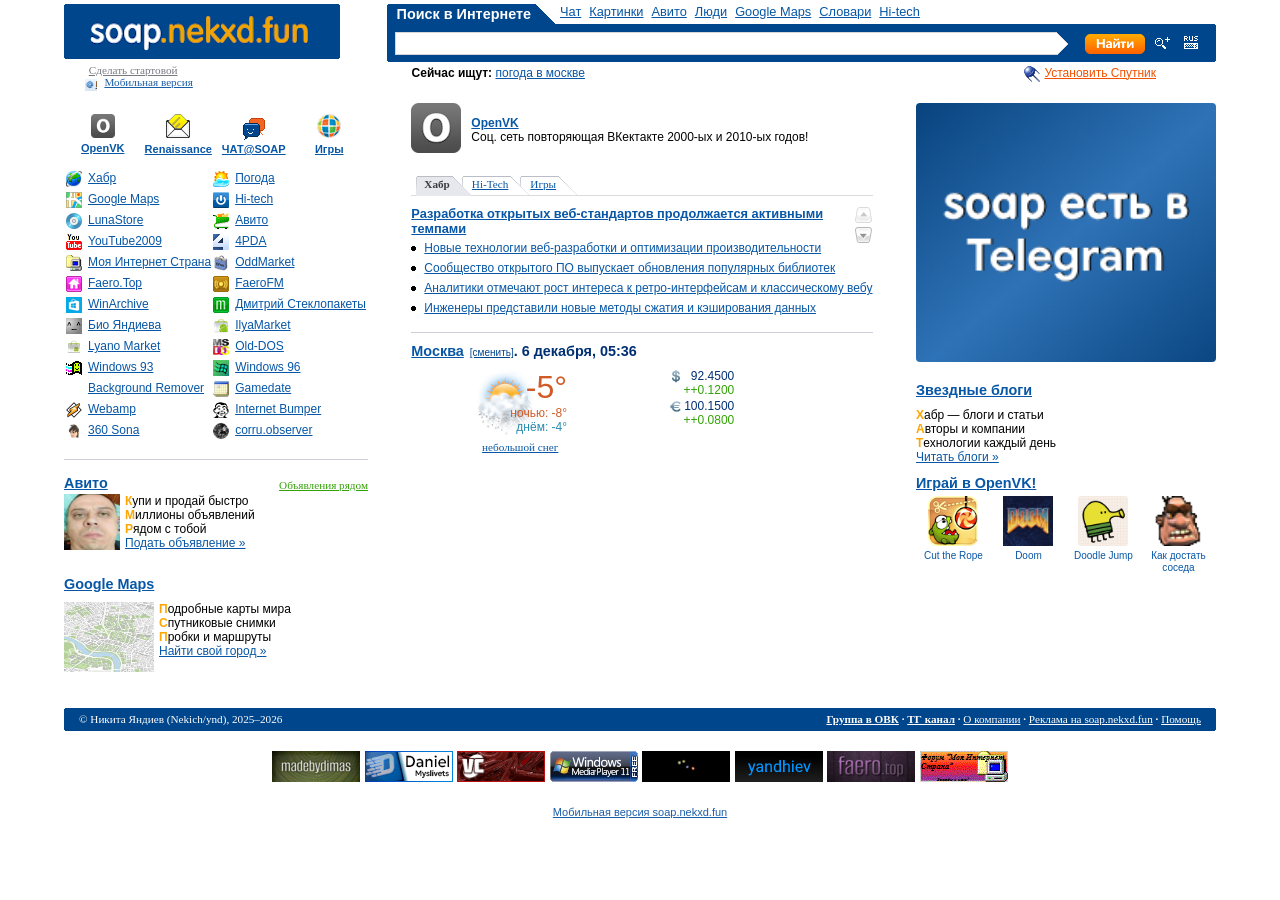
==== index.html @ 25365cc9 "Fix search on old devices (Android 4.3, IE 6-8), add fast legacy routing and /api/search" ====
<!DOCTYPE html>
<html xmlns="http://www.w3.org/1999/xhtml" xml:lang="ru" lang="ru">
<head>
<title>@ SOAP.NEKXD.FUN: почта, поиск, новости. Почта @ SOAP.NEKXD.FUN - бесплатная почта #1</title>
<meta http-equiv="content-type" content="text/html; charset=utf-8" />
<meta name="viewport" content="width=device-width, initial-scale=1.0" />
<script type="text/javascript">
(function(){
  try {
    if (window.location.search.indexOf('full=1') !== -1) {
      sessionStorage.setItem('prefer_full', '1');
      return;
    }
    if (sessionStorage.getItem('prefer_full') === '1') return;
  } catch(e){}
  var isMobile = /Android|webOS|iPhone|iPad|iPod|BlackBerry|IEMobile|Opera Mini/i.test(navigator.userAgent) || window.innerWidth <= 768;
  if (isMobile) {
    location.replace('m.html' + window.location.search);
  }
})();
</script>
<link rel="shortcut icon" href="assets/img/ii/r/favicon.ico" type="image/x-icon" />
<link href="assets/css/mail-splash3.css" rel="stylesheet" type="text/css" />
<link href="assets/css/search_top.css" rel="stylesheet" type="text/css" />
<link href="assets/css/blocks.css" rel="stylesheet" type="text/css" />
<link href="assets/css/go_search.css" rel="stylesheet" type="text/css" />
<style>
/* small local fixes */
.left_block .top_menu2 {
  display: flex !important;
  flex-direction: row !important;
  flex-wrap: nowrap !important;
  justify-content: space-between !important;
  align-items: flex-start !important;
  width: 100% !important;
  box-sizing: border-box !important;
  margin: 10px 0 0 0 !important;
  padding: 0 !important;
}
.left_block .top_menu2 li {
  width: 25% !important;
  flex: 0 0 25% !important;
  max-width: 25% !important;
  float: left !important;
  margin-right: 0 !important;
  margin-bottom: 10px !important;
  text-align: center !important;
  box-sizing: border-box !important;
}
.left_block .top_menu2 li.last {
  width: 25% !important;
  flex: 0 0 25% !important;
  max-width: 25% !important;
  margin-right: 0 !important;
}
.left_block .top_menu2 a {
  display: block !important;
  font-size: 11px !important;
  white-space: nowrap !important;
}
.left_block .projects_menu2 .l_myworld a {background: url(assets/img/openvk_icon_24.png) 0 0 no-repeat; background-size: 16px 16px;}
/* Мой мир -> OpenVK favicon */
.left_block .top_menu2 .l_big_my a {background: url(assets/img/openvk_icon.png) 50% 0 no-repeat; background-size: 24px 24px; padding-top: 28px;}
.left_block .projects_menu2 .l_myintcountry a {background: url(assets/img/custom/myintcountry_16.png) 0 0 no-repeat; background-size: 16px 16px;}
.left_block .projects_menu2 .l_faero a {background: url(assets/img/custom/faero_16.png) 0 0 no-repeat; background-size: 16px 16px;}
.left_block .projects_menu2 .l_faerofm a {background: url(assets/img/custom/faerofm_16.png) 0 0 no-repeat; background-size: 16px 16px;}
.left_block .projects_menu2 .l_oddmarket a {background: url(assets/img/custom/oddmarket_16.png) 0 0 no-repeat; background-size: 16px 16px;}
.left_block .projects_menu2 .l_winarchive a {background: url(assets/img/custom/winarchive_16.png) 0 0 no-repeat; background-size: 16px 16px;}
.left_block .projects_menu2 .l_dimas a {background: url(assets/img/custom/dimas_16.png) 0 0 no-repeat; background-size: 16px 16px;}
.left_block .projects_menu2 .l_nekxd a {background: url(assets/img/custom/nekxd_16.png) 0 0 no-repeat; background-size: 16px 16px;}
.left_block .projects_menu2 .l_ilyamarket a {background: url(assets/img/custom/ilyamarket_16.png) 0 0 no-repeat; background-size: 16px 16px;}
.left_block .projects_menu2 .l_lyano a {background: url(assets/img/custom/lyano_16.png) 0 0 no-repeat; background-size: 16px 16px;}
.left_block .projects_menu2 .l_olddos a {background: url(assets/img/custom/olddos_16.png) 0 0 no-repeat; background-size: 16px 16px;}
.left_block .projects_menu2 .l_yt2009 a {background: url(assets/img/custom/yt2009_16.png) 0 0 no-repeat; background-size: 16px 16px;}
.left_block .projects_menu2 .l_4pda a {background: url(assets/img/custom/4pda_16.png) 0 0 no-repeat; background-size: 16px 16px;}
.left_block .projects_menu2 .l_win93 a {background: url(assets/img/custom/win93_16.ico) 0 0 no-repeat; background-size: 16px 16px;}
.left_block .projects_menu2 .l_win96 a {background: url(assets/img/custom/win96_16.png) 0 0 no-repeat; background-size: 16px 16px;}
.left_block .projects_menu2 .l_bgremove a {background: url(assets/img/custom/bgremove_16.png) 0 0 no-repeat; background-size: 16px 16px;}
.left_block .projects_menu2 .l_gamedate a {background: url(assets/img/custom/gamedate_16.ico) 0 0 no-repeat; background-size: 16px 16px;}
.left_block .projects_menu2 .l_webamp a {background: url(assets/img/custom/webamp_16.ico) 0 0 no-repeat; background-size: 16px 16px;}
.left_block .projects_menu2 .l_bumper a {background: url(assets/img/custom/bumper_16.png) 0 0 no-repeat; background-size: 16px 16px;}
.left_block .projects_menu2 .l_sona360 a {background: url(assets/img/custom/sona360_16.png) 0 0 no-repeat; background-size: 16px 16px;}
.left_block .projects_menu2 .l_corru a {background: url(assets/img/custom/corru_16.gif) 0 0 no-repeat; background-size: 16px 16px;}
.info_today2 td.weather_review {width: 48%;}
.info_today2 td.quotations_and_stoppers {width: 48%;}

/* Mobile responsive styles (< 800px) */
@media (max-width: 800px) {
  html, body {
    width: 100% !important;
    min-width: 0 !important;
    max-width: 100% !important;
    overflow-x: hidden;
  }
  .main_table,
  .main_table tbody,
  .main_table tr {
    display: block !important;
    width: 100% !important;
  }
  .main_table td {
    display: block !important;
    width: 100% !important;
    box-sizing: border-box !important;
  }
  .logo {
    text-align: center !important;
    width: 100% !important;
    padding: 10px 0 !important;
  }
  .left_divider {
    display: none !important;
  }
  .search_block {
    width: 100% !important;
    padding: 5px 10px !important;
  }
  .bookmarksBrand,
  .bookmarksCell {
    width: 100% !important;
    display: block !important;
  }
  .bookmarksList {
    width: 100% !important;
    overflow-x: auto !important;
    white-space: nowrap !important;
    -webkit-overflow-scrolling: touch !important;
    display: flex !important;
    scrollbar-width: none;
    margin: 0 !important;
    padding: 0 !important;
  }
  .bookmarksList::-webkit-scrollbar {
    display: none;
  }
  .bookmarksList li {
    flex-shrink: 0 !important;
    float: none !important;
    display: inline-block !important;
  }
  .left_block, .center_block, .right_block {
    width: 100% !important;
    max-width: 100% !important;
    padding: 8px 10px !important;
    float: none !important;
  }
  .top_menu2 {
    width: 100% !important;
    display: flex !important;
    justify-content: space-around !important;
  }
  .top_menu2 li {
    float: none !important;
    flex: 1 !important;
    text-align: center !important;
  }
  .projects_menu2 {
    width: 100% !important;
  }
  .photo_and_video {
    width: 100% !important;
    overflow-x: auto !important;
  }
  .main_footer {
    width: 100% !important;
    display: block !important;
  }
  .main_footer tr, .main_footer td {
    display: block !important;
    width: 100% !important;
    text-align: center !important;
  }
  #mainBanner img {
    margin: 0 auto !important;
    max-width: 100% !important;
    height: auto !important;
  }
}
</style>
</head>
<body>

<!-- ===================== TOP: LOGO + SEARCH ===================== -->
<table class="main_table">
	<tr>
		<td class="logo">
		  <div class="d1"><div class="d2"><div class="d3"><div class="d4" style="text-align: center;"><a href="index.html" style="float: none; width: auto;"><img src="assets/img/ii/r/23logo236px.gif" width="236" height="55" alt="@ SOAP.NEKXD.FUN" title="@ SOAP.NEKXD.FUN" style="margin: 0;" /></a></div></div></div></div>
<a href="#" onclick="return false;">Сделать&nbsp;стартовой</a> <a href="m.html" class="ico" style="color: #1b5ea8; margin-left: 6px;" onclick="try{sessionStorage.removeItem('prefer_full');}catch(e){}"><img src="assets/img/icons/mail_top.png" width="12" height="12" alt="" style="vertical-align:middle; margin-right:2px;" />Мобильная&nbsp;версия</a>
      <div class="mw">&nbsp;</div>
		</td>
		<td class="left_divider" style="width:4%;"><div class="mw">&nbsp;</div></td>
		<td class="search_block">
		  <div id="menuWrap">
	<table cellpadding="0" cellspacing="0" border="0" class="mainCont">
		<tr>
			<td valign="top">
				<div id="menuSelf">
					<table class="bookmarksBrand">
						<tr>
							<td class="bookmarksCell">
								<ul class="bookmarksList">
									<li class="current"><div class="tlc"><div><div class="ahold"><a href="search.html?q=">Поиск в Интернете</a></div></div></div></li>
									<li class="common"><div class="tlc"><div><div class="ahold"><a href="chat.html">Чат</a></div></div></div></li>
									<li class="common"><div class="tlc"><div><div class="ahold"><a href="search.html?tab=images&amp;q=">Картинки</a></div></div></div></li>
									<li class="common"><div class="tlc"><div><div class="ahold"><a href="https://www.avito.ru/rossiya?s_query=">Авито</a></div></div></div></li>
									<li class="common"><div class="tlc"><div><div class="ahold"><a href="https://openvk.org/search">Люди</a></div></div></div></li>
									<li class="common"><div class="tlc"><div><div class="ahold"><a href="https://www.google.com/maps/search/">Google Maps</a></div></div></div></li>
									<li class="common"><div class="tlc"><div><div class="ahold"><a href="search.html?tab=dict&amp;q=">Словари</a></div></div></div></li>
									<li class="common"><div class="tlc"><div><div class="ahold"><a href="https://habr.com/ru/search/?q=">Hi-tech</a></div></div></div></li>
								</ul>
							</td>
							<td class="brandCell">
								<div id="GOBrand"><div class="c1"><div class="c2"></div></div></div>
							</td>
						</tr>
					</table>

					<form action="search.html" name="MSearch" method="get" onsubmit="return checkMainSearch(this);">
						<div class="brand_back">
							<div class="c2"><div class="c3"><div class="c4">
								<div class="inputpad">
									<table width="100%" border="0">
										<tr>
											<td rowspan="2" valign="middle" class="inhold"><input type="text" name="q" value="" class="q" id="q" autocomplete="off" tabindex="1" /></td>
											<td class="ct" id="ct"><img src="assets/img/im/0.gif" border="0" height="10" /></td>
											<td rowspan="2" width="1%" class="btnplace" valign="middle"><input type="submit" class="btn" value="" tabindex="2" /></td>
											<td rowspan="2" nowrap="nowrap" width="1%">
												<span style="padding-right:10px"><a href="search.html"><img src="assets/img/ii/r/go/ico_lens.gif" border="0" width="15" height="12" alt="Расширенный поиск" title="Расширенный поиск" /></a></span>
												<span id="visualKeyboard" style="padding-right:10px"><a href="#" onclick="return false;"><img src="assets/img/ii/r/go/ico_keyb.gif" border="0" width="14" height="13" alt="Русская клавиатура" title="Русская клавиатура" /></a></span>
											</td>
										</tr>
										<tr>
											<td class="cb"><img src="assets/img/im/0.gif" border="0" height="10" /></td>
										</tr>
									</table>
								</div>
							</div></div></div>
						</div>
					</form>
					<table class="tnorm" width="100%" style="margin-top:4px">
						<tr>
							<td style="padding-left:25px"><span id="ttt"><b>Сейчас ищут:</b></span> <a href="search.html?q=%D0%BF%D0%BE%D0%B3%D0%BE%D0%B4%D0%B0">погода в москве</a></td>
							<td align="right" style="padding-right:60px; text-align:right" class="spu"><a href="https://www.mozilla.org/ru/firefox/new/">Установить Спутник</a></td>
						</tr>
					</table>
					<div class="mw">&nbsp;</div>
				</div>
			</td>
		</tr>
	</table>
</div>
		</td>
	</tr>
</table>

<!-- ===================== MAIN 3-COLUMN ===================== -->
      <table class="main_table">
      	<tr>
      		<td class="left_block pb_0i">
            <ul class="top_menu2" style="border:1px solid #fff">
<li class="l_big_my"><a href="https://openvk.org/" tabindex="3">OpenVK</a></li>
<li class="l_big_agent"><a href="https://mrim.su/" tabindex="4">Renaissance</a></li>
<li class="l_big_chat"><a href="chat.html" tabindex="5">ЧАТ@SOAP</a></li>
<li class="l_big_games last"><a href="https://openvk.org/apps" tabindex="6">Игры</a></li>
</ul>
<div class="clear"> </div>
<table class="projects_menu2" style="margin-bottom: 15px;">
<tr>
<th> </th>
<td class="l_news"><a href="https://habr.com/ru/news/" tabindex="7">Хабр</a></td>
<th class="center"> </th>
<td class="l_weather"><a href="#weather" tabindex="8">Погода</a></td>
<th> </th>
</tr>
<tr>
<th> </th>
<td class="l_maps"><a href="https://www.google.com/maps" tabindex="9">Google Maps</a></td>
<th class="center"> </th>
<td class="l_mobile"><a href="https://habr.com/ru/hubs/electronics/" title="Hi-tech" tabindex="10">Hi-tech</a></td>
<th> </th>
</tr>
<tr>
<th> </th>
<td class="l_soft"><a href="https://lunastore.app/" tabindex="10">LunaStore</a></td>
<th class="center"> </th>
<td class="l_torg"><a href="https://www.avito.ru/" tabindex="11">Авито</a></td>
<th> </th>
</tr>
<tr>
<th> </th>
<td class="l_yt2009"><a href="https://yt-2009-setup--aqis1645654.replit.app/" target="_blank" tabindex="12">YouTube2009</a></td>
<th class="center"> </th>
<td class="l_4pda"><a href="https://4pda.to/" target="_blank" tabindex="13">4PDA</a></td>
<th> </th>
</tr>
<tr>
<th> </th>
<td class="l_myintcountry"><a href="http://myintcountry.ru/" target="_blank" title="Моя Интернет Страна" tabindex="14">Моя Интернет Страна</a></td>
<th class="center"> </th>
<td class="l_oddmarket"><a href="http://oddmarket.ct.ws/" target="_blank" tabindex="15">OddMarket</a></td>
<th> </th>
</tr>
<tr>
<th> </th>
<td class="l_faero"><a href="http://faero.top/" target="_blank" tabindex="16">Faero.Top</a></td>
<th class="center"> </th>
<td class="l_faerofm"><a href="http://fm.faero.top/" target="_blank" tabindex="17">FaeroFM</a></td>
<th> </th>
</tr>
<tr>
<th> </th>
<td class="l_winarchive"><a href="https://winarchive.org/" target="_blank" tabindex="18">WinArchive</a></td>
<th class="center"> </th>
<td class="l_dimas"><a href="http://madebydimas.top" target="_blank" title="Дмитрий Стеклопакеты" tabindex="19">Дмитрий Стеклопакеты</a></td>
<th> </th>
</tr>
<tr>
<th> </th>
<td class="l_nekxd"><a href="http://nekxd.ru/" target="_blank" tabindex="20">Био Яндиева</a></td>
<th class="center"> </th>
<td class="l_ilyamarket"><a href="https://ilyamarket.site" target="_blank" tabindex="21">IlyaMarket</a></td>
<th> </th>
</tr>
<tr>
<th> </th>
<td class="l_lyano"><a href="https://market.lyano.ovh" target="_blank" tabindex="22">Lyano Market</a></td>
<th class="center"> </th>
<td class="l_olddos"><a href="http://old-dos.ru/" target="_blank" tabindex="23">Old-DOS</a></td>
<th> </th>
</tr>
<tr>
<th> </th>
<td class="l_win93"><a href="https://windows93.net/" target="_blank" tabindex="24">Windows 93</a></td>
<th class="center"> </th>
<td class="l_win96"><a href="https://windows96.net/" target="_blank" tabindex="25">Windows 96</a></td>
<th> </th>
</tr>
<tr>
<th> </th>
<td class="l_bgremove"><a href="https://tools.dverso.io/bgremove/" target="_blank" tabindex="26">Background Remover</a></td>
<th class="center"> </th>
<td class="l_gamedate"><a href="https://www.gamedate.org/" target="_blank" tabindex="27">Gamedate</a></td>
<th> </th>
</tr>
<tr>
<th> </th>
<td class="l_webamp"><a href="https://webamp.org/" target="_blank" tabindex="28">Webamp</a></td>
<th class="center"> </th>
<td class="l_bumper"><a href="https://www.internetbumperstickers.com/" target="_blank" tabindex="29">Internet Bumper</a></td>
<th> </th>
</tr>
<tr>
<th> </th>
<td class="l_sona360"><a href="https://360sona.com/" target="_blank" tabindex="30">360 Sona</a></td>
<th class="center"> </th>
<td class="l_corru"><a href="https://corru.observer/" target="_blank" tabindex="31">corru.observer</a></td>
<th> </th>
</tr>
</table>
<div class="line mb5" style="margin-bottom: 15px;"> </div>

<!-- Авито -->
<table cellspacing="0" width="100%">
	<td>
		<h2 style="margin-bottom: 3px"><a href="https://www.avito.ru/" target="_new">Авито</a></h2>
	</td>
	<td style="vertical-align: bottom !important">
		<div class="t70 tahoma" style="padding: 0px; margin-bottom: 3px; text-align: right">
			<a href="https://www.avito.ru/" target="_new" style="color: #33A206">Объявления рядом</a>
		</div>
	</td>
</table>
<div class="info_block">
<a href="https://www.avito.ru/" target="_new"><img alt="Авито" src="assets/img/custom/torg_scr.jpg" height="56" width="56" border="0" style="float: left; margin-right: 5px" /></a>
<font color="#FFA500"><b>К</b></font>упи и продай быстро<br>
<font color="#FFA500"><b>М</b></font>иллионы объявлений<br>
<font color="#FFA500"><b>Р</b></font>ядом с тобой<br>
<a href="https://www.avito.ru/" target="_new" class="аdditional">Подать объявление&nbsp;&raquo;</a>
<div class="clear">&nbsp;</div>
</div>

<div class="clear" style="height: 10px;"></div>
<!-- Google Maps -->
            <h2 class="mb5"><a href="https://www.google.com/maps" target="_blank">Google Maps</a></h2>
<div class="info_block">
<a href="https://www.google.com/maps" target="_blank"><img alt="Google Maps" src="assets/img/custom/map_karty.jpg" height="70" width="90" border="0" style="float: left; margin-right: 5px" /></a>
<font color="#FFA500"><b>П</b></font>одробные карты мира<br>
<font color="#FFA500"><b>С</b></font>путниковые снимки<br>
<font color="#FFA500"><b>П</b></font>робки и маршруты<br>
<a href="https://www.google.com/maps" target="_blank" class="аdditional">Найти свой город&nbsp;&raquo;</a>
<div class="clear">&nbsp;</div>
</div>
</div>
<br clear="all" />
            <div class="mw">&nbsp;</div>
      		</td>
      		<td class="left_divider2 pb_0i"><div class="mw">&nbsp;</div></td>
      		<td class="center_block pb_0i">
            <!-- 1-й слот -->
                <table class="text_adv">
<tr>
<td class="pic"><a href="https://openvk.org/" target="_blank"><img src="assets/img/rs/b10231274.jpg" width="50" height="50" border="0" alt="" title="" /></a></td>
<td><a href="https://openvk.org/" target="_blank" class="title">OpenVK</a><br />Соц. сеть повторяющая ВКектакте 2000-ых и 2010-ых годов!
</td>
</tr>
</table>
            <!-- /1-й слот -->

<!-- News bookmarks -->
<table class="books_menu"><tr>
	<td class="l"><div>  </div></td>
	<td class="act"><div class="lft first"><div class="rgt"><div><a id="bs_news" href="#" onclick="return switchTab('news');">Хабр</a></div></div></div></td>
	<td class="aftact" nowrap="nowrap"><div class="lft"><div class="rgt"><div><a id="bs_hitech" href="#" onclick="return switchTab('hitech');">Hi-Tech</a></div></div></div></td>
	<td class="pas"><div class="lft"><div class="rgt"><div><a id="bs_games" href="#" onclick="return switchTab('games');">Игры</a></div></div></div></td>
	<td class="pas"><div class="lst">  </div></td>
	<td class="r"> </td>
</tr></table>

<div class="news_scroll"><table>
    <tr><td id="bookmarkUpId" class="upOff"></td></tr>
	<tr><td id="bookmarkDownId" class="down"></td></tr>
</table></div>

<!-- News (Habr) -->
<div id="rbWrapperId">
	<div id="rbLoadedId_firstlane">
<div class="hslice" id="news_news">
    <span class="entry-title" style="display: none;">Новости@soap.nekxd.fun</span>
    <div class="link_top_news"><div id="news_top">
        <a href="https://habr.com/ru/news/" target="_blank">Загрузка новостей с Хабра…</a><br clear="all" />
    </div></div><br class="clear" />
<div class="news">
    <ul id="news_list">
        <li><a href="https://habr.com/ru/news/" target="_blank">Новости загружаются…</a></li>
    </ul>
</div>
</div>
	</div>
</div>

            <div class="line mb10"> </div>

            <h2 class="mb10"><a href="javascript:void(0)" onclick="if(window.changeWeatherCity)changeWeatherCity();" id="cityHeader" title="Нажмите, чтобы сменить город" style="cursor:pointer;">Москва</a><span style="font-size:10px; font-weight:normal; margin-left:6px;"><a href="javascript:void(0)" onclick="if(window.changeWeatherCity)changeWeatherCity();" style="color:#00468c; text-decoration:underline;">[сменить]</a></span><span id="jsdate"></span></h2>
<table class="info_today2">
<tr>
<td class="weather_review" id="weather">
<div class="hslice" id="forecast">
	<div class="main"><a href="#weather"><img id="weatherIcon" src="assets/img/im/r/weather_new/pict_weather_big_16.gif" width="57" height="71" alt="облачность" title="облачность" /></a>
		<div>
			<h1><a href="#weather" id="weatherTemp">…&deg;</a></h1>
			<a href="#weather"><span class="first" id="weatherEvening">вечером: …&deg;</span><span class="second" id="weatherTomorrow">завтра: …&deg;</span></a><span class="third"><a href="#weather" id="weatherLabel">загрузка…</a></span>
		</div>
	</div>
</div>
</td>
<th></th>
<td class="quotations_and_stoppers">
    <div class="hslice" id="rate">
        <table class="quotations_t" id="quotationsId">
            <tr><td class="q_course"><a href="https://www.cbr.ru/" class="usd" id="usdCourse" target="_blank">…</a></td></tr>
            <tr><td class="pb2 q_delta" id="usdDelta">…</td></tr>
            <tr><td class="q_course"><a href="https://www.cbr.ru/" class="eur" id="eurCourse" target="_blank">…</a></td></tr>
            <tr><td class="pb2 q_delta" id="eurDelta">…</td></tr>
        </table>
    </div>
</td>
</tr>
</table>

            <div class="mw">&nbsp;</div>
      		</td>
      		<td class="left_divider2 pb_0i"><div class="mw">&nbsp;</div></td>
      		<td class="right_block pb_0i">
            <!-- 4-й слот (баннер) -->
                <div class="banner" id="mainBanner"><center>
<a href="http://inori.faero.top" target="_blank"><img src="assets/img/banners/inori.png" width="300" height="259" border="0" alt="Inori Aizawa" title="Inori Aizawa" style="width:100%; max-width:300px; height:auto; border-radius:4px; display:block; margin:0 auto;" /></a>
</center></div>
            <!-- /4-й слот -->

<h2 class="mb5"><a href="https://habr.com/ru/users/" target="_blank">Звездные блоги</a></h2>
<div class="info_block" id="starBlogs">
<font color="#FFA500"><b>Х</b></font>абр — блоги и статьи<br>
<font color="#FFA500"><b>А</b></font>вторы и компании<br>
<font color="#FFA500"><b>Т</b></font>ехнологии каждый день<br>
<a href="https://habr.com/ru/users/" target="_blank" class="аdditional">Читать блоги&nbsp;&raquo;</a>
<div class="clear">&nbsp;</div>
</div>

            <h2><a href="https://openvk.org/apps" name="games">Играй&nbsp;в&nbsp;OpenVK!</a></h2>
<table width="100%" cellspacing="0" cellpadding="0" style="margin-top:5px"><tr>
      <td style="text-align:center; width:25%; padding:0px 2px" valign="top">
        <a href="https://openvk.org/app531"><img src="assets/img/custom/game_ctr.png" width="50" height="50" alt="Cut the Rope" title="Cut the Rope" border="0" /></a><br />
        <div style="font-size: 10px; line-height:12px; text-align:center;"><a href="https://openvk.org/app531" style="text-decoration:none;">Cut the Rope</a></div>
      </td><td style="text-align:center; width:25%; padding:0px 2px" valign="top">
        <a href="https://openvk.org/app607"><img src="assets/img/custom/game_doom.jpg" width="50" height="50" alt="Doom" title="Doom" border="0" /></a><br />
        <div style="font-size: 10px; line-height:12px; text-align:center;"><a href="https://openvk.org/app607" style="text-decoration:none;">Doom</a></div>
      </td><td style="text-align:center; width:25%; padding:0px 2px" valign="top">
        <a href="https://openvk.org/app578"><img src="assets/img/custom/game_djump.png" width="50" height="50" alt="Doodle Jump" title="Doodle Jump" border="0" /></a><br />
        <div style="font-size: 10px; line-height:12px; text-align:center;"><a href="https://openvk.org/app578" style="text-decoration:none;">Doodle Jump</a></div>
      </td><td style="text-align:center; width:25%; padding:0px 2px" valign="top">
       <a href="https://openvk.org/app560"><img src="assets/img/custom/game_sosed.jpg" width="50" height="50" alt="Как достать соседа" title="Как достать соседа" border="0" /></a><br />
        <div style="font-size: 10px; line-height:12px; text-align:center;"><a href="https://openvk.org/app560" style="text-decoration:none;">Как достать соседа</a></div>
      </td></tr></table>
            <div class="mw">&nbsp;</div>
      		</td>
      	</tr>
      </table>

      <div id="spacer_overcopyright"></div>

<!-- ===================== FOOTER ===================== -->
<table class="copyright">
<tr>
<th>&copy; Никита Яндиев (Nekich/ynd), 2025–2026</th>
<td nowrap><div><a href="https://openvk.org/soap" target="_blank"><b>Группа в ОВК</b></a>
<b>&middot;</b> <a href="https://t.me/soap_fun" target="_blank"><b>ТГ канал</b></a>
<b>&middot;</b> <a href="about.html">О компании</a>
<b>&middot;</b> <a href="adv.html">Реклама на soap.nekxd.fun</a>
<b>&middot;</b> <a href="help.html">Помощь</a></div></td>
</tr>
<tr>
<th class="none" colspan="2"><div class="mw"> </div></th>
</tr>
</table>

<div style="text-align:center; padding:10px 0 20px;">
<a href="http://madebydimas.top" target="_blank"><img src="assets/img/badges/button_dimas.gif" width="88" height="31" alt="madebydimas" onerror="if(this.src!='http://madebydimas.top/button.gif'){this.src='http://madebydimas.top/button.gif';}"></a>
<a href="http://old.myslivets.com" target="_blank"><img src="assets/img/badges/button_myslivets.png" width="88" height="31" alt="myslivets" onerror="if(this.src!='http://myslivets.com/img/button.png'){this.src='http://myslivets.com/img/button.png';}"></a>
<a href="http://veselcraft.cc/" target="_blank" class="m3-ripple"><img src="assets/img/badges/vc.gif" width="88" height="31" alt="veselcraft" loading="lazy" onerror="if(this.src!='http://veselcraft.cc/images/vc.gif'){this.src='http://veselcraft.cc/images/vc.gif';}"></a>
<a href="http://nekxd.ru/posuda.mp4" target="_blank"><img src="assets/img/badges/windows-media-player.gif" width="88" height="31" alt="WMP" onerror="if(this.src!='http://nekxd.ru/windows-media-player.gif'){this.src='http://nekxd.ru/windows-media-player.gif';}"></a>
<img src="assets/img/badges/w7-boot.gif" height="31" alt="" onerror="if(this.src!='http://88x31.kate.pet/w7-boot.gif'){this.src='http://88x31.kate.pet/w7-boot.gif';}">
<a href="http://nekxd.ru/" target="_blank"><img src="assets/img/badges/old.png" width="88" height="31" alt="NekxdOld" onerror="if(this.src!='http://nekxd.ru/old.png'){this.src='http://nekxd.ru/old.png';}"></a>
<a href="http://faero.top/" target="_blank"><img src="assets/img/badges/button_faero.gif" alt="Faero.Top" border="0" width="88" height="31" onerror="if(this.src!='http://faero.top/promo/button.gif'){this.src='http://faero.top/promo/button.gif';}"></a>
<a href="//myintcountry.ru/" target="_blank"><img src="assets/img/badges/myintcountry.gif" width="88" height="31" alt="Ретро портал который обьединяется в себе соцсеть и форум! Работает на 2G! Присоединйся!" title="Ретро портал который обьединяется в себе соцсеть и форум! Работает на 2G! Присоединйся!" border="0" onerror="if(this.src.indexOf('banner.gif')===-1){this.src='//myintcountry.ru/banner.gif';}"></a>
</div>

<div style="text-align:center; padding:0 0 10px; font-size:11px;">
<a href="m.html" onclick="try{sessionStorage.removeItem('prefer_full');}catch(e){}" style="color:#1b5ea8; text-decoration:underline;">Мобильная версия soap.nekxd.fun</a>
</div>


<script src="assets/js/common.js"></script>
<script>
function isLegacyBrowser() {
  if (typeof fetch === 'undefined') return true;
  if (typeof document.documentMode !== 'undefined' || navigator.userAgent.indexOf('MSIE') !== -1) return true;
  if (navigator.userAgent.indexOf('Android') !== -1 && typeof window.ReadableStream === 'undefined') return true;
  if (/Opera Mini|Symbian|Series60|NetFront|Windows CE|IEMobile/i.test(navigator.userAgent)) return true;
  return false;
}
function checkMainSearch(f){
  if(!f.q.value){ f.q.focus(); return false; }
  var q = f.q.value.replace(/^[\s\uFEFF\xA0]+|[\s\uFEFF\xA0]+$/g, '');
  if(!q){ f.q.focus(); return false; }
  var isLocal = location.hostname === 'localhost' || location.hostname === '127.0.0.1' || location.port === '8080' || location.port === '8000';
  if(isLegacyBrowser() && !isLocal){
    location.href = 'http://lite.duckduckgo.com/lite/?q=' + encodeURIComponent(q);
    return false;
  }
  return true;
}
function setText(el, val) {
  if (!el) return;
  if ('innerText' in el) el.innerText = val;
  else el.textContent = val;
}
function switchTab(key){
  var tabs = ['news','hitech','games'];
  tabs.forEach(function(t, idx){
    var el = document.getElementById('bs_'+t);
    if(el){
      var td = el;
      while (td && td.tagName && td.tagName.toLowerCase() !== 'td') {
        td = td.parentNode;
      }
      if(td) {
        if (t === key) {
          td.className = 'act';
        } else {
          var prevTab = tabs[idx - 1];
          if (prevTab && prevTab === key) {
            td.className = 'aftact';
          } else {
            td.className = 'pas';
          }
        }
      }
    }
  });
  renderNews(key);
  return false;
}
function renderNews(key){
  var top = document.getElementById('news_top');
  var list = document.getElementById('news_list');
  loadHabrFeed(key).then(function(items){
    if(!items || !items.length) throw new Error('empty');
    var first = items[0];
    top.innerHTML = '<a href="'+esc(first.link)+'" target="_blank">'+esc(first.title)+'</a><br clear="all" />';
    var html = '';
    for(var i=1;i<Math.min(items.length,9);i++){
      html += '<li><a href="'+esc(items[i].link)+'" target="_blank">'+esc(items[i].title)+'</a></li>';
    }
    list.innerHTML = html;
  }).catch(function(e){
    top.innerHTML = '<a href="https://habr.com/ru/news/" target="_blank">Новости Хабра</a>';
    list.innerHTML = '<li><a href="https://habr.com/ru/news/" target="_blank">Открыть свежие новости на Хабре &rarr;</a></li>';
  });
}
function formatTemp(t) {
  if (t === null || t === undefined || isNaN(t)) return '';
  var n = Math.round(t);
  return (n > 0 ? '+' : '') + n + '°';
}
function initWeather(){
  loadWeather(function(w){
    if(!w) return;
    var tStr = (w.temp > 0 ? '+' : '') + w.temp + '&deg;';
    var tempEl = document.getElementById('weatherTemp');
    if (tempEl) tempEl.innerHTML = tStr;

    var iconEl = document.getElementById('weatherIcon');
    if (iconEl) {
      iconEl.src = 'assets/img/im/r/weather_new/pict_weather_big_' + w.icon + '.gif';
      iconEl.alt = w.label;
      iconEl.title = w.label;
    }

    var labelEl = document.getElementById('weatherLabel');
    if (labelEl) setText(labelEl, w.label);

    var eveEl = document.getElementById('weatherEvening');
    var tomEl = document.getElementById('weatherTomorrow');

    // Contextual time-of-day forecasts
    var hour = new Date().getHours();
    var p1Label = 'вечером: ', p1Val = (w.evening != null) ? w.evening : w.temp;
    var p2Label = 'завтра: ', p2Val = (w.tomorrow != null) ? w.tomorrow : w.temp;

    if (hour >= 22 || hour < 6) {
      p1Label = 'ночью: ';
      p1Val = (w.night != null) ? w.night : w.temp;
      p2Label = 'днём: ';
      p2Val = (w.day != null) ? w.day : (w.tomorrow != null ? w.tomorrow : w.temp);
    } else if (hour >= 6 && hour < 12) {
      p1Label = 'утром: ';
      p1Val = (w.morn != null) ? w.morn : w.temp;
      p2Label = 'днём: ';
      p2Val = (w.day != null) ? w.day : (w.tomorrow != null ? w.tomorrow : w.temp);
    } else if (hour >= 12 && hour < 18) {
      p1Label = 'днём: ';
      p1Val = (w.day != null) ? w.day : w.temp;
      p2Label = 'вечером: ';
      p2Val = (w.evening != null) ? w.evening : w.tomorrow;
    } else {
      p1Label = 'вечером: ';
      p1Val = (w.evening != null) ? w.evening : w.temp;
      p2Label = 'завтра: ';
      p2Val = (w.tomorrow != null) ? w.tomorrow : w.temp;
    }

    if (eveEl && p1Val !== null && p1Val !== undefined) {
      setText(eveEl, p1Label + formatTemp(p1Val));
    }
    if (tomEl && p2Val !== null && p2Val !== undefined) {
      setText(tomEl, p2Label + formatTemp(p2Val));
    }
    if (w.city) setText(document.getElementById('cityHeader'), w.city);
  });
}
function initCbr(){
  loadCbr(function(c){
    if(!c) return;
    setText(document.getElementById('usdCourse'), c.usd);
    setText(document.getElementById('eurCourse'), c.eur);
    var du = fmtDelta(c.usdDelta), de = fmtDelta(c.eurDelta);
    var ud = document.getElementById('usdDelta'), ed = document.getElementById('eurDelta');
    setText(ud, du.text); ud.className = 'pb2 q_delta '+du.cls;
    setText(ed, de.text); ed.className = 'pb2 q_delta '+de.cls;
  });
}
function initClock(){
  var months=["января","февраля","марта","апреля","мая","июня","июля","августа","сентября","октября","ноября","декабря"];
  function pad(n){return n<10?'0'+n:n;}
  function tick(){
    var d=new Date();
    document.getElementById('jsdate').innerHTML='. <span>'+d.getDate()+' '+months[d.getMonth()]+'</span>, '+pad(d.getHours())+':'+pad(d.getMinutes());
  }
  tick(); if(!navigator.webdriver) setInterval(tick,1000);
}
function loadTv(){
  loadTvSchedule(function(rows){
    if(!rows || !rows.length) return;
    var html = '';
    rows.forEach(function(r){
      html += '<tr><td class="channel"><a href="'+esc(r.url)+'" target="_new"><img src="'+esc(r.channelIcon)+'" width="17" height="17" alt="" title="'+esc(r.channelName)+'" /></a></td><td nowrap="nowrap" class="transfer"><span>'+esc(r.time)+'</span><div class="overflow_block"><div class="gradient"></div><div class="tv_s"><a href="'+esc(r.url)+'" target="_new" title="'+esc(r.title)+'">'+esc(r.channelName)+' \u2014 '+esc(r.title)+'</a></div></div></td></tr>';
    });
    document.getElementById('tvChanTableId').innerHTML = html;
  });
}
function onReady(fn) {
  if (document.readyState === 'complete' || document.readyState === 'interactive') {
    fn();
  } else if (document.addEventListener) {
    document.addEventListener('DOMContentLoaded', fn, false);
  } else if (window.attachEvent) {
    window.attachEvent('onload', fn);
  } else {
    window.onload = fn;
  }
}
onReady(function(){
  initBannerRotator('mainBanner', 6000);
  renderNews('news');
  initWeather();
  initCbr();
  initClock();
  loadTv();
});
</script>
</body>
</html>
---- assets/css/mail-splash3.css ----
html, body {height: 100%; margin: 0; padding: 0;}
body {background: #fff; font: normal 100% arial, sans-serif; color: #000; text-align: center;}
img, table {border: 0;}
textarea, input, select {font-family: arial;}
table {border-collapse: collapse;}
td {margin: 0; padding: 0;}
td, th, p, div, h1, h2, h3 {text-align: left;}
a {color: #0857A6; text-decoration: underline;}
a:hover {color: #F26D00; text-decoration: none;}
a.additional {color: #797A80; text-decoration: underline;}
a.additional:hover {color: #F26D00; text-decoration: none;}
.additional {color: #5a5a5a;}
.bold {font-weight: bold;}
form, h1, h2, h3, h4 {margin: 0;}
h1, h2, h3, h4 {font-family: arial, sans-serif; color: #003073;}
h1 a, h2 a, h3 a, h4 a {color: #0857A6;}
h1 {font-size: 100%;}
h1 img {margin: 0 0 -1px 10px;}
h2 {font-size: 90%;}
h3 {font-size: 80%;}
h4 {font-size: 75%;}
.clear {clear: both; font-size: 1px; line-height: 1px;}
.line {height: 1px; margin: 0; border: 0; color: #CED0D9; line-height: 1px; font-size: 1px; background: #CED0D9;}
.info_block {margin-bottom: 10px; font-size: 75%;}
.info_block img {float: left; margin: 0 5px 5px 0;}
.left {float: left;}
.right {float: right;}
.off {display: none}
.t70 {font-size: 70%;}
.t75 {font-size: 75%;}
.tahoma {font-family: tahoma;}
.w100 {width: 100%;}
.pr5 {padding-right: 5px;}
.mt5 {margin-top: 5px;}
.mt10 {margin-top: 10px;}
.mb5 {margin-bottom: 10px;}
.mb10 {margin-bottom: 10px;}
.ml10 {margin-left: 10px;}
.z100 {z-index: 100;}
.relative {position: relative;}
.special_allocation, a.special_allocation:hover {color: #F25100;}
.special_allocation_b, a.special_allocation_b:hover {color: #F26D00; font-weight: bold;}
.mw {display: block; height: 1px; line-height: 1px; font-size: 1px;}
.main_table {width: 90%; margin: 0 auto;}
.logo {/*width: 25%;*/ width: 24%; padding: 4px 0 15px 0; vertical-align: top;}
.logo .mw {width: 240px;}
.logo .d1 {margin-bottom: 5px; background: #00468C url('../img/ii/1.gif') no-repeat;}
.logo .d2 {background: url('../img/ii/1.gif') right top no-repeat;}
.logo .d3 {background: url('../img/ii/1.gif') left bottom no-repeat;}
.logo .d4 {height: 55px; background: url('../img/ii/1.gif') right bottom no-repeat; text-align: center;}
.logo .d4 img {margin: 4px;}
.logo a {float: left; width: 50%; text-align: center; font-size: 70%; font-family: tahoma; color: #797A80;}
.logo a:hover {color: #F26D00;}
.logo .ico {margin-right: -3px;}
.logo .ico img {margin: 0 0 -3px 0; padding-right: 5px; background: #fff;}
.logo .mw {width: 240px;}
.left_divider {/*width: 4%;*/ width: 2%; vertical-align: top;}
.left_divider .mw {/*width: 30px;*/ width: 25px;}
.left_divider2 {width: 4%; vertical-align: top;}
.left_divider2 .mw {width: 30px;}
.search_block {/*width: 71%;*/ width: 74%; padding: 4px 0 15px 0; vertical-align: top;}
.search_block .mw {width: 680px;}
.search_form {width: 100%; height: 55px; background: #00468C;}
.search_form .ico {padding: 5px 15px 5px 20px; background: url('../img/ii/1.gif') no-repeat;}
.search_form .ico .title {float: left; margin-top: 2px;}
.search_form .ico span {float: left; margin-left: 45px; font-size: 70%; font-family: tahoma; color: #fff;}
.search_form .ico a {color: #fff;}
.search_form .ico a:hover {color: #CCE8FF;}
.search_form .ico2 {background: url('../img/ii/1.gif') right top no-repeat; font-size: 70%; font-family: tahoma;}
.search_form .input {width: 99%; padding: 0 0 7px 20px; font-size: 75%; background: url('../img/ii/1.gif') left bottom no-repeat;}
.search_form .input input {width: 98%; margin: 0;}
.search_form .button {width: 1%; padding: 0 20px 7px 0; font-size: 75%; background: url('../img/ii/1.gif') right bottom no-repeat;}
.search_form .button input {margin: 0;}
.categories_projects {margin-left: 20px;}
.categories_projects td {vertical-align: top; font-size: 75%; background: url('../img/ii/r/d.gif') repeat-y;}
.categories_projects td div {margin-right: 5px; background: url('../img/ii/r/d.gif') left bottom repeat-x;}
.categories_projects td div div {margin: 0; background: url('../img/ii/r/d.gif') right bottom repeat-y;}
.categories_projects td div div div {background: url('../img/ii/1.gif') left bottom no-repeat;}
.categories_projects td div div div div {background: url('../img/ii/1.gif') right bottom no-repeat; padding: 2px 5px;}
.categories_projects a {text-decoration: none; color: #000;}
.categories_projects td.on div {margin-right: 5px; background: #00468C url('../img/ii/1.gif') left bottom no-repeat;}
.categories_projects td.on div div {margin: 0; background: url('../img/ii/1.gif') right bottom no-repeat;}
.categories_projects td.on div div div {padding: 2px 5px; background: none; font-weight: bold;}
.categories_projects td.on a {color: #fff;}
.books_menu {width: 100%; margin-bottom: 10px;}
.books_menu td {height: 15px; padding: 5px 0 0 0; font-family: tahoma; font-size: 70%; vertical-align: top; white-space: nowrap; background: url('../img/ii/r/books/img/books_bg.gif') left bottom repeat-x; white-space: nowrap;}
.books_menu td.l div {width: 5px; height: 1px; line-height: 1px; font-size: 1px;}
.books_menu td.r {width: 99%; text-align: right;}
.books_menu td.line {padding: 0; height: 6px; border-left: 1px solid #DBDDE5; border-right: 1px solid #DBDDE5; background: #E3E5EB;}
.books_menu td.cor {height: 1px; padding: 0; text-align: right; background: #DBDDE5 url('../img/ii/1.gif') left top no-repeat;}
.books_menu .m {padding: 2px 15px 0 5px;}
.books_menu .m a {font-weight: bold; color: #393B40; border: none;}
.books_menu .m img {margin-bottom: -2px; padding-left: 5px; background: #fff;}
.books_menu div {position: relative; z-index: 15;}
.books_menu td.pas div.first {background-image: url('../img/ii/r/books/img/books_pas_lftf.gif') !important;}
.books_menu div.lft {height: 20px; background-repeat: no-repeat; background-position: left bottom;}
.books_menu div.rgt {height: 20px; text-align: center; padding: 0 12px 0 10px; background-repeat: no-repeat; background-position: bottom right;}
.books_menu div.lft div.rgt div {padding-top: 2px;}
.books_menu td.pas {padding: 0; background: url('../img/ii/r/books/img/books_pas_bg.gif');}
.books_menu td.pas div.lft {background-image: url('../img/ii/r/books/img/books_pas_lft.gif');}
.books_menu td.pas div.rgt {background-image: url('../img/ii/r/books/img/books_pas_rgt.gif');}
.books_menu td.pas div.rgt div {color: #666;}
.books_menu td.pas div.lst {width: 9px; height: 20px; background: url('../img/ii/r/books/img/books_pas_lst.gif') no-repeat;}
.books_menu td.act {padding: 0; background: url('../img/ii/r/books/img/books_act_bg.gif');}
.books_menu td.act div.lft {background-image: url('../img/ii/r/books/img/books_act_lft.gif');}
.books_menu td.act div.rgt {padding-left: 8px; background-image: url('../img/ii/r/books/img/books_act_rgt.gif');}
.books_menu td.act a {color: #393B40; font-weight: bold; border: none; text-decoration: none;}
.books_menu td.aftact {padding: 0; background: url('../img/ii/r/books/img/books_pas_bg.gif');}
.books_menu td.aftact div.lft {background-image: url('../img/ii/r/books/img/books_pas_lfta.gif');}
.books_menu td.aftact div.rgt {background-image: url('../img/ii/r/books/img/books_pas_rgt.gif');}
.books_menu td.aftact div.rgt div {color: #666;}
.books_menu td.aftact div.lst {width: 9px; height: 20px; background: url('../img/ii/r/books/img/books_act_lst.gif') no-repeat;}
.news_scroll {position: relative;}
.news_scroll table {position: absolute; right: 0; border-collapse: collapse;}
.news_scroll td {padding: 0; width: 19px; height: 19px; background-repeat: no-repeat; background-position: center;}
.news_scroll td.up {background-image: url('../img/ii/mail/ru/images/ico_listing_top.gif'); cursor: pointer;}
.news_scroll td.upOff {background-image: url('../img/ii/mail/ru/images/ico_listing_top_off.gif');}
.news_scroll td.down {background-image: url('../img/ii/mail/ru/images/ico_listing_bottom.gif'); cursor: pointer;}
.news_scroll td.downOff {background-image: url('../img/ii/mail/ru/images/ico_listing_bottom_off.gif');}


.left_block {/*width: 25%;*/ width: 24%; vertical-align: top; padding-bottom: 19px;}



.left_block .top_menu2 {list-style-type: none; position: relative; z-index: 1; margin: 10px 0 0 0; padding: 0; font-size: 75%;}
.left_block .top_menu2 li {float: left; width: 25%; margin-bottom: 10px; text-align: center;}
.left_block .top_menu2 li.last {width: 25%; margin-right: 0;}
.left_block .top_menu2 img {margin-bottom: 2px; padding: 0;}
.left_block .top_menu2 a {display: block; height: 17px; padding-top: 29px; font-weight: bold;}
.left_block .top_menu2 .l_big_my a {background: url('../img/ii/mail/ru/images/top_menu_ico_all.gif') 50% 0 no-repeat;}
.left_block .top_menu2 .l_big_agent a {background: url('../img/ii/mail/ru/images/top_menu_ico_all.gif') 50% -50px no-repeat;}
.left_block .top_menu2 .l_big_chat a {background: url('../img/custom/top_ico_chat.png') 50% 2px no-repeat;}
.left_block .top_menu2 .l_big_foto a {background: url('../img/ii/mail/ru/images/top_menu_ico_all.gif') 50% -100px no-repeat;}
.left_block .top_menu2 .l_big_love a {background: url('../img/ii/mail/ru/images/top_menu_ico_all.gif') 50% -150px no-repeat;}
.left_block .top_menu2 .l_big_games a {background: url('../img/ii/mail/ru/images/top_menu_ico_all_2.gif') 50% -200px no-repeat;}
.left_block .top_menu2 .t70 {font-size: 70%;}
.left_block .projects_menu2 {width: 100%; margin-bottom: 15px;}
.left_block .projects_menu2 th {width: 10%; font-size: 75%;}
.left_block .projects_menu2 th.center {width: 15%}
.left_block .projects_menu2 td {width: 30%; padding-bottom: 5px; white-space: nowrap; font-size: 75%;}
.left_block .projects_menu2 img {margin-bottom: -3px; padding-right: 5px; background: #fff;}
.left_block .projects_menu2 a {display: block; height: 16px; padding-left: 22px;}
.left_block .projects_menu2 .l_blogs a {background: url('../img/ii/mail/ru/images/projects_menu_ico_all.gif') 0 0 no-repeat;}
.left_block .projects_menu2 .l_video a {background: url('../img/ii/mail/ru/images/projects_menu_ico_all.gif') 0 -20px no-repeat;}
.left_block .projects_menu2 .l_horo a {background: url('../img/ii/mail/ru/images/projects_menu_ico_all.gif') 0 -40px no-repeat;}
.left_block .projects_menu2 .l_cards a {background: url('../img/ii/mail/ru/images/projects_menu_ico_all.gif') 0 -60px no-repeat;}
.left_block .projects_menu2 .l_news a {background: url('../img/ii/mail/ru/images/projects_menu_ico_all.gif') 0 -80px no-repeat;}
.left_block .projects_menu2 .l_weather a {background: url('../img/ii/mail/ru/images/projects_menu_ico_all.gif') 0 -100px no-repeat;}
.left_block .projects_menu2 .l_games a {background: url('../img/ii/mail/ru/images/projects_menu_ico_all.gif') 0 -120px no-repeat;}
.left_block .projects_menu2 .l_content a {background: url('../img/ii/mail/ru/images/projects_menu_ico_all.gif') 0 -140px no-repeat;}
.left_block .projects_menu2 .l_auto a {background: url('../img/ii/mail/ru/images/projects_menu_ico_all.gif') 0 -160px no-repeat;}
.left_block .projects_menu2 .l_poster a {background: url('../img/ii/mail/ru/images/projects_menu_ico_all.gif') 0 -180px no-repeat;}
.left_block .projects_menu2 .l_maps a {background: url('../img/ii/mail/ru/images/projects_menu_ico_all.gif') 0 -200px no-repeat;}
.left_block .projects_menu2 .l_mobile a {background: url('../img/ii/mail/ru/images/projects_menu_ico_all.gif') 0 -220px no-repeat;}
.left_block .projects_menu2 .l_work a {background: url('../img/ii/mail/ru/images/projects_menu_ico_all.gif') 0 -240px no-repeat;}
.left_block .projects_menu2 .l_soft a {background: url('../img/ii/mail/ru/images/projects_menu_ico_all.gif') 0 -260px no-repeat;}
.left_block .projects_menu2 .l_travel a {background: url('../img/ii/mail/ru/images/projects_menu_ico_all.gif') 0 -280px no-repeat;}
.left_block .projects_menu2 .l_otvety a {background: url('../img/ii/mail/ru/images/projects_menu_ico_all.gif') 0 -300px no-repeat;}
.left_block .projects_menu2 .l_lady a {background: url('../img/ii/mail/ru/images/projects_menu_ico_all.gif') 0 -320px no-repeat;}
.left_block .projects_menu2 .l_chats a {background: url('../img/ii/mail/ru/images/projects_menu_ico_all.gif') 0 -340px no-repeat;}
.left_block .projects_menu2 .l_deti a {background: url('../img/ii/mail/ru/images/projects_menu_ico_all.gif') 0 -360px no-repeat;}
.left_block .projects_menu2 .l_showbiz a {background: url('../img/ii/mail/ru/images/projects_menu_ico_all.gif') 0 -380px no-repeat;}
.left_block .projects_menu2 .l_realty a {background: url('../img/ii/mail/ru/images/projects_menu_ico_all.gif') 0 -400px no-repeat;}
.left_block .projects_menu2 .l_torg a {background: url('../img/ii/mail/ru/images/projects_menu_ico_all.gif') 0 -420px no-repeat;}
.left_block .projects_menu2 .l_money a {background: url('../img/ii/mail/ru/images/projects_menu_ico_all_2.gif') 0 -440px no-repeat;}
.left_block .projects_menu2 .l_foto a {background: url('../img/ii/mail/ru/images/projects_menu_ico_all_3.gif') 0 -460px no-repeat;} 
.left_block .projects_menu2 .l_health a {background: url('../img/ii/mail/ru/images/projects_menu_ico_all_4.gif') 0 -480px no-repeat;}
.left_block .projects_menu2 .new {float: left; position: relative;}
.left_block .projects_menu2 .new a {float: left;}
.left_block .projects_menu2 .new .n {position: absolute; right: -25px; top: -4px; text-align: right; font-size: 80%; font-family: tahoma; color: #FF0000; font-weight: bold;}



ul.menu2 {border:1px solid #fff}


.left_block .mw {width: 240px;}
.goods {margin: 0 0 20px 0;}
.goods ul {list-style-type: none; margin: 10px 3px 0 0; padding: 0;} 
.goods li {float: left; width: 33%; margin-bottom: 20px;}
.goods li.type25 {width: 25%;}
.goods img.b {border: 1px solid #d9d9d9;}
.goods tr.additional a {font-family: tahoma; color: #797A80;}
.goods tr.additional a:hover {color: #F26D00;}
.goods .c {text-align: center;}
.goods .r {text-align: right; margin-right: -3px;}
.goods table {width: 100%;}
.goods th {width: 1%;}
.goods td {width: 30%; padding: 0 0 3px 0; text-align: center;}
.goods li a {font-family: tahoma; color: #797A80; font-size: 70%;}
.goods li a:hover {color: #F26D00;}
.goods ul a {padding: 0 2px 0 0;}
.goods ul .c a {padding: 0 2px;}
.goods ul .r a {padding: 0 0 0 2px;}
.authorization_position {width: 90%; margin: 0 auto -146px auto;}
.authorization_position .m {margin-top: -20px; bottom: -20px;}
.authorization {width: 100%; background: #00468C;}
.authorization .registration {width: 100%; padding: 10px 14px; background: url('../img/ii/1.gif') right top no-repeat;}
.authorization .registration a {font-size: 75%; color: #fff;}
.authorization .registration a:hover {color: #CCE8FF;}
.authorization .registration .left {margin-left: 50px;}
.authorization .title1 {width: 5%; padding: 0 5px 10px 11px; font-size: 75%; color: #fff;}
.authorization .mail {width: 95%; padding: 0 13px 10px 0;}
.authorization .mail TABLE {width: 100%;}
.authorization .mail DIV {font-size: 1px; line-height: 1px; height: 1px;}
.authorization .mail .login {width: 55%;}
.authorization .mail .domain {width: 45%;}
.authorization .mail .login input {float: left; width: 100%; font-size: 75%;}
.authorization .mail .domain select {float: right; width: 96%; font-size: 75%;}
.authorization .mail .domain DIV {width: 85px;}
.authorization .title2 {width: 5%; padding: 0 5px 10px 11px; font-size: 75%; color: #fff;}
.authorization .pswd {width: 95%; padding: 0 13px 10px 0;}
.authorization .pswd TABLE {width: 100%;}
.authorization .pswd TD {width: 90%;}
.authorization .pswd input {float: left; width: 100%; font-size: 75%;}
.authorization .pswd .forget {width: 10%; text-align: right; vertical-align: middle;}
.authorization .pswd .forget div {margin: 0 0 0 15px;}
.authorization .pswd a {font-size: 70%; font-family: tahoma; color: #fff;}
.authorization .pswd a:hover {color: #CCE8FF;}
.authorization .title3 {background: url('../img/ii/1.gif') left bottom no-repeat;}
.authorization .button {padding: 0 13px 10px 0; background: url('../img/ii/1.gif') right bottom no-repeat;}
.authorization .button table {width: 100%;}
.authorization .button .check input {margin-left: 0;}
.authorization .button .bad {width: 90%; font-size: 70%; font-family: tahoma; color: #fff;}
.authorization .submit input {font-size: 75%;}
.authorization_block {height: 146px;}
.center_block {width: 42%; vertical-align: top; padding-bottom: 19px;}
.center_block .mw {width: 350px;}
.text_adv {margin-bottom: 20px; font-size: 75%;}
.text_adv .pic {padding-right: 10px;}
.text_adv .title {font-weight: bold;}
.text_adv b {color: #002F72;}
.news_category {float: left; width: 100%; list-style-type: none; margin: 0; padding: 0;}
.news_category li {float: left; padding: 0 10px 10px 0;}
.news_category li.on {float: left; margin-right: 10px; padding: 0; background: #003073 url('../img/ii/1.gif') no-repeat; color: #fff; font-size: 90%; font-weight: bold;}
.news_category li.on div {background: url('../img/ii/1.gif') right top no-repeat;}
.news_category li.on div div {background: url('../img/ii/1.gif') left bottom no-repeat;}
.news_category li.on div div div {background: url('../img/ii/1.gif') right bottom no-repeat;}
.news_category li.on div div div div {padding: 1px 3px;}
.news_category a {border-bottom: 1px dashed #797A80; font-size: 90%; color: #797A80; text-decoration: none;}
.news_category a:hover {border-bottom: 1px dashed #F26D00; color: #F26D00;}
.link_top_news {float: left; width: 100%; font-size: 80%; margin-bottom: 5px;}
.link_top_news div {padding-right: 22px;}
.link_top_news a {font-weight: bold;}
.link_top_news img {float: left; margin: 0 5px 5px 0;}
.news ul {list-style-type: none; margin: 0 0 16px 0; padding: 0; line-height: 15px;}
.news li {margin-bottom: 5px; padding-left: 13px; font-size: 75%; background: url('../img/ii/r/ico_li.gif') 0 5px no-repeat;}
.news .region {position: relative; margin-top: 20px;}
.news .region div {position: relative;}
.news .region div div {position: absolute; left: -15px; top: -14px; font-size: 90%; color: #999;}

img.hasphoto {width: 15px; height: 11px; float: none; background: #fff url('../img/ii/mail/ru/images/ico_has_photo.gif') no-repeat 4px center; margin: 0 0 -4px 0; padding-bottom: 4px;} 
img.hasvideo {width: 15px; height: 11px; float: none; background: #fff url('../img/ii/mail/ru/images/ico_has_video.gif') no-repeat 4px center; margin: 0 0 -4px 0; padding-bottom: 4px;} 
img.hasphotovideo {width: 29px; height: 11px; float: none; background: #fff url('../img/ii/mail/ru/images/ico_has_videophoto.gif') no-repeat 4px center; margin: 0 0 -4px 0; padding-bottom: 4px;}

/* till pekin 2008 finished */
.pekin {position: relative; padding: 0 !important; margin-left: 13px !important; list-style-type: none !important; background: none !important;}
.pekin img {position: absolute; left: -16px; top: 0;}
/* /till pekin 2008 finished */ 

.city  {width: 65%; margin-bottom: 10px;}

.info_today2 {width: 100%; height: 105px;} 
.info_today2 th {width: 4%; vertical-align: top;} 
.info_today2 td {vertical-align: top;} 
.weather_review {width: 25%; vertical-align: top;} 
.weather_review .main {width: 90px; height: 80px; margin: 0 auto; position: relative; text-align: right;} 
.weather_review .main img.attention {position: absolute; z-index: 5; left: -10px; top: 6px; width: 29px; height: 26px; 
background: url('../img/ii/r/weather_new/ico_attention.png'); 
//background-image: none; 
filter: progid:DXImageTransform.Microsoft.AlphaImageLoader(src="http://img.imgsmail.ru/r/weather_new/ico_attention.png", sizingMethod="crop"); 
} 
.weather_review .main div {position: absolute; right: 0; top: 0; z-index: 2; width: 85px; text-align: right;} 
.weather_review img {position: absolute; left: 0; top: -5px; z-index: 1;} 
.weather_review a {text-decoration: none;} 
.weather_review h1 {font-size: 200%; text-align: right;} 
.weather_review h1 a {color: #D15B27; font-weight: normal; display: block; width: 100%;} 
.weather_review span {font-size: 75%; display: block; } 
.weather_review .first {color: #D15B27;} 
.weather_review .second {color: #298BB0;} 
.weather_review .third {text-align: left; font-size: 70%; font-family: tahoma; display: block; margin: 7px 5px 0 0;} 
.weather_review .third a {text-decoration: underline;} 
.weather_review .third a:hover {color: #F26D00; text-decoration: none;} 
.quotations_and_stoppers {width: 32%;} 
.quotations_t {margin-left: 8px; margin-bottom: 13px;} 
.quotations_t td {font-size: 75%;} 
.quotations_t a {text-decoration: none;} 
.quotations_t .q_flag {padding-left: 5px;} 
.quotations_t .q_course {padding-left: 10px; text-align: right;} 
.quotations_t .q_course a {text-decoration: none; color: #003073;} 

.quotations_t .q_course a.usd {display: block; background: url('../img/ii/mail/ru/images/flags/dollar_main.gif') 1px 1px no-repeat; padding-left: 15px;}
.quotations_t .q_course a.eur {display: block; background: url('../img/ii/mail/ru/images/flags/euro_main.gif') 0 1px no-repeat; padding-left: 15px;}

.quotations_t .q_delta_plus {font-size: 75%; color: #33A206;} 
.quotations_t .q_delta_plus a {text-decoration: none; color: #33A206;} 
.quotations_t .q_delta_minus {font-size: 75%; color: #D50000;} 
.quotations_t .q_delta_minus a {text-decoration: none; color: #D50000;} 
.quotations_t .q_currency {padding-left: 5px; color: #797a80;} 
.quotations_t .q_currency a {color: #797a80;} 
.quotations_t .q_delta {padding-left: 5px; font-size: 75%; color: #bcbcbc; text-align: right;} 
.quotations_t .q_delta a {color: #bcbcbc;} 
.quotations_t .q_plus {color: #33A206 !important;} 
.quotations_t .q_plus a {color: #33A206 !important;} 
.quotations_t .q_minus {color: #D50000 !important;} 
.quotations_t .q_minus a {color: #D50000 !important;} 
.quotations_t .pb2 {padding-bottom:2px;} 
.q_flaged {margin-bottom: 8px !important;} 
.q_flaged .q_delta {padding-bottom: 5px;} 
.stoppers_t {margin-bottom: 8px;} 
.stoppers_t .status {padding: 0 5px 2px 0;} 
.stoppers_t .status_title {font-size: 75%;} 
.stoppers_t .status_title span {color: #AEAEAE;} 
.schedule {width: 33%; font-size: 75%;} 
.switch_schedule {position: relative; font-size: 90%; font-family: tahoma;} 
.switch_schedule .d1 {position: absolute; left: 0; top: -25px;} 
.switch_schedule_on {float: left; padding-bottom: 4px; margin-right: 5px; background: url('../img/ii/r/ico_arrow_today.gif') center bottom no-repeat;} 
.switch_schedule_on a {display: block; padding: 1px 3px; background: #B0B0B0; color: #fff; text-decoration: none;} 
.switch_schedule_on a:hover {color: #fff;} 
.switch_schedule_off {float: left; margin-right: 5px;} 
.switch_schedule_off a {display: block; text-decoration: none; border-bottom: 1px dashed #0857A6;} 
.switch_schedule_off a:hover {text-decoration: none; border-bottom: 0;} 
.schedule_tv2 {width: 100%; margin-bottom: 8px; font-size: 100%;} 
.schedule_tv2 .channel {padding: 0 5px 2px 0; vertical-align: top;} 
.schedule_tv2 .channel img {border: 1px solid #B7B7B7;} 
.schedule_tv2 .transfer {width: 100%; padding: 0 0 2px 0; vertical-align: top;} 
.schedule_tv2 .transfer img{margin-bottom:1px;} 
.schedule_tv2 .transfer span {color: #BCBCBC;} 
.schedule_tv2 .transfer a.arrow, .schedule_tv2 .transfer a.arrow:hover {text-decoration: none; font-size: 85%; font-weight: bold;} 
.schedule_tv2 .overflow_block {position: relative; height: 15px;} 
.schedule_tv2 .gradient {position: absolute; right: 0; top: 0; z-index: 2; width: 10px; height: 15px; background: url('../img/ii/r/bg_schedule_tv2.png') right top repeat-y;} 
* html .schedule_tv2 .gradient{
width: 10px;
right: -1px;
background:none;
filter:progid:DXImageTransform.Microsoft.AlphaImageLoader(src='http://img.imgsmail.ru/r/bg_schedule_tv2.png', sizingMethod='crop');
}
.schedule_tv2 .tv_s {position: absolute; z-index: 1; overflow: hidden; white-space: nowrap; width: 100%;}
.schedule_movie img {margin-bottom: 3px;}

.catalogue_title {list-style-type: none; float: left; width: 100%; margin: 0 0 10px 0; padding: 0;}
.catalogue_title li {float: left; padding-top: 5px; font-size: 70%;}
.catalogue_title li a {font-family: tahoma; color: #797A80;}
.catalogue_title li a:hover {color: #F26D00;}
.catalogue_title li .special_allocation {color: #F25100;}
.catalogue_title li.title {padding: 0 10px 0 0; font-size: 100%;}
.catalogue_title li.title a {font-family: arial; color: #0857A6;}
.catalogue_title li.title a:hover {color: #F26D00;}
.catalogue_title li.title img {margin: 0 0 -4px 0; padding-right: 10px; background: #fff;}
.catalogue_link {list-style-type: none; margin: 0; padding: 0; line-height: 15px;}
.catalogue_link li {float: left; width: 50%; margin: 0 -3px 5px 0; font-size: 75%; background: url('../img/ii/r/ico_li.gif') 0 5px no-repeat;}
.catalogue_link li div {padding: 0 10px 0 13px;}
.horo {position: relative;}
.horo td {vertical-align: top;}
.horo td img {float: left; margin: 0 5px 5px 0;}
.horo td.sign {width: 72px; white-space: nowrap;}
.horo .b1 {color: #0B0BE8;}
.horo .b2 {color: #E80B0B;}
.horo .b3 {color: #F1A400;}
.horo .b4 {color: #3316AD;}
.horo .b5 {color: #33AD16;} 
.horo_all {width: 225px; z-index: 1000; border: 1px solid #000; background: #fff;}
.horo_all div {padding: 5px 0 0 5px;}
.horo_all img {float: left; padding: 0 5px 5px 0;}
.right_divider {width: 4%; vertical-align: top;}
.right_divider .mw {width: 30px;}
.right_block {/*width: 25%;*/ width: 26%; vertical-align: top; padding-bottom: 19px;}
.right_block .mw {width: 300px;}
.banner {display: block; margin-bottom: 20px; text-align: right;}

.catalogue_link2 {width: 100%;} 
.catalogue_link2 td {width: 50%; padding: 0;} 
.catalogue_link2 ul {list-style-type: none; margin: 0; padding: 0; line-height: 15px;} 
.catalogue_link2 li {margin: 0 0 5px 0; font-size: 75%; background: url('../img/ii/r/ico_li.gif') 0 5px no-repeat;} 
.catalogue_link2 li div {padding: 0 10px 0 13px;} 

.ul_community2 {width: 100%;} 
.ul_community2 td {width: 50%; padding: 0;} 
.ul_community2 ul {list-style-type: none; margin: 0; padding: 0; line-height: 15px;} 
.ul_community2 li {margin: 0 0 5px 0; font-size: 75%; background: url('../img/ii/mail/ru/images/folder1.gif') 0 2px no-repeat;} 
.ul_community2 li div {padding: 0 10px 0 17px;} 
.ul_community2 span {position:relative; top:-4px; color:#0857A6; margin-left:2px; font-size:10px; display:none;}

.listing_foto, .listing_video {width: 100%; margin-bottom: 20px;}
.listing_foto td.preview table, .listing_video td.preview table {width: 100%;}
.listing_foto td.preview table td, .listing_video td.preview table td {text-align: center;}
.listing_foto a:link, .listing_foto a:visited, .listing_foto a:hover, .listing_foto a:active {text-decoration: none;}
.listing_video a:link, .listing_video a:visited, .listing_video a:hover, .listing_video a:active {text-decoration: none;}
.listing_foto .left, .listing_foto .right {float: none; vertical-align: top;}
.listing_foto .left {padding-left: 0; padding-right: 3px;}
.listing_foto .right {padding-left: 3px;}
.listing_foto .left img, .listing_foto .right img {border: 0;}
.listing_foto .preview {width: 98%; vertical-align: top;}
.listing_video .preview td {vertical-align: top;}
.listing_foto td.preview table tr td a img {margin-left: 0px; border: 0;}
.listing_foto .first {width: 100%; white-space: nowrap; overflow: hidden;}
.listing_foto .second {float: left;}
.listing_foto .second img {margin-left: 6px;}
.listing_video .left, .listing_video .right {float: none; vertical-align: top;}
.listing_video .left {padding-left: 0px; padding-right: 1px;}
.listing_video .right {padding-left: 1px;}
.listing_video .left img, .listing_video .right img {border: 0;}
.listing_video .first {width: 100%; white-space: nowrap; overflow: hidden;}
.listing_video .preview {width: 98%; text-align: center; vertical-align: top;}
.listing_video .preview td {white-space: nowrap; overflow: hidden; vertical-align: top;}
.listing_video .preview .first {position: relative; text-align: center;}
.listing_video .preview .first img.preview_video {padding: 0 5px 0 5px; background: url('../img/ii/mail/ru/images/bg_preview_video.gif') no-repeat; border: 0;}
.listing_video .preview .second {float: left; position: absolute; top: 0; left: 0; margin: 0 auto; width: 100%;}
.listing_video .second img {margin-left: 5px; padding: 0 5px; background: url('../img/ii/mail/ru/images/bg_privew_video.gif') no-repeat;}
.listing_video .preview .second a {display: block; margin: 0 auto; width: 80px;}
.listing_video .preview .second a img.watermark {padding: 0; margin: 0; background: none; border: 0;}

/* prevline slider */
.listing_media {margin: 0 0 10px; width:100%; }
.listing_media .list {padding: 0 4px;}
.listing_media .list .oh {position: relative; height: 60px;}
.listing_media .list .oh .oh2 {position: absolute; overflow: hidden; width: 100%;}
.listing_media .list .oh .oh2 table {width: 100%;}
.listing_media .list .oh .oh2 td {vertical-align: top;}
/* Foto */
.listing_media .list .oh .oh2 .item {width: 60px; margin: 0 auto; text-align: center;}
/* Video */
.listing_media .list .oh .oh2 .video {padding: 0;background:url('../img/ii/mail/ru/images/bg_preview_video.gif') no-repeat}
.listing_media .list .oh .oh2 .video table {width: 100%;}
.listing_media .list .oh .oh2 .video img {border: 0 none; margin-right: 10px;}
.listing_media .list .oh .oh2 .video .text {font: 70% tahoma; text-align: center; overflow: hidden;}
.listing_media .list .oh .oh2 .video .text .text_box {width: 125px; margin: 0 auto; height: 60px; position: relative; overflow: hidden;}
.listing_media .list .oh .oh2 .video .text .text_box .text_box_main {height: 40px; overflow: hidden;}
.listing_media .list .oh .oh2 .video .text .text_box .text_box_serv {position: absolute; bottom: 0;}
/* \prevline slider */


.hot_theme {float: left; margin-bottom: 15px;}
.hot_theme a {font-size: 75%;}
.hot_theme .pic {float: left; margin: 0 5px 5px 0; padding: 2px; border: 1px solid #b2b2b2;}
.hot_theme .status {margin-bottom: -3px; padding-right: 5px; background: #fff;}
.love {width: 100%; margin-bottom: 10px;}
.love th {width: 1%; padding-right: 10px; vertical-align: top;}
.love td {width: 100%; vertical-align: top;}
.love select {float: left; margin-bottom: 8px; font-size: 70%; font-family: tahoma;}
.love .h {width: 90px; margin-right: 5px; }
.love .s {width: 110px;}
.love input {float: left; width: 25px; margin: 0 5px 8px 0; font-size: 70%; font-family: tahoma;}
.love .ndash {float: left; margin-right: 5px;}
.love .title {float: left; margin: 2px 11px 12px 5px; font-size: 70%; font-family: tahoma; font-weight: bold;}
.love .button {width: 80px; margin: 0; font-size: 75%;}
.copyright {width: 90%; margin: 0 auto; background: #00468C url('../img/ii/1.gif') no-repeat;}
.copyright a {color: #fff;}
.copyright a:hover {color: #CCE8FF;}
.copyright th {width: 30%; padding: 5px 15px 6px 15px; font-weight: normal; font-size: 70%; font-family: tahoma; color: #fff; background: url('../img/ii/1.gif') left bottom no-repeat;}
.copyright td {width: 70%; font-size: 70%; font-family: tahoma; color: #fff; background: url('../img/ii/1.gif') right top no-repeat;}
.copyright td div {padding: 5px 15px 6px 15px; background: url('../img/ii/1.gif') right bottom no-repeat; text-align: right;}
.copyright .none {padding: 0; background: #fff;}
.copyright .mw {width: 950px; margin-bottom: 9px;}
.all_project_link {width: 90%; margin: 0 auto;}
.all_project_link td {padding-bottom: 10px; font-size: 75%; text-align: center;}
.all_project_link .mw {width: 870px;}
.counter {width: 1px; height: 1px; line-height: 1px;}

#horo_inf {margin: 0 0 10px 0;}
#horo_inf table {width: 100%; font-family: Tahoma, sans-serif; font-size: 60%;}
#horo_inf td {width: 16%; text-align: center; padding: 0 1px 12px 0;}
#horo_inf img {border: 0; margin-bottom: 2px;} 

#lady1news {margin-bottom: 15px; padding: 3px; background-color: #FFF6E4; font-size: 80%;}
#lady1news A SPAN {color: #FF9900; text-decoration: none;}
#lady1news A IMG {margin-right: 4px; border: 0; width: 16px; height: 16px;}

h2.geneva08 {line-height: 31px;}
.geneva08 a {color: #24920a !important;}
/*mb5 means margin bottom: 5px, not 10*/
.realmb5 {margin-bottom: 5px;}

h2.geneva08_2 {line-height: 31px; margin-bottom: 5px;}
h2.geneva08_2 a {color: #24920a;}
table.geneva08_2 {width: 100%; margin: 0 0 20px 0;}
.geneva08_2 th {width: 1%;}
.geneva08_2 td {padding: 0 5px;}
.geneva08_2 td table {margin: 0 auto; width: 90%;}
.geneva08_2 td td {padding: 0; font-size: 75%;}
.geneva08_2 td td img {margin-right: 10px;}
.geneva08_2 .vtop {vertical-align: top;}
.geneva08_2 div {text-align: center;}

.pb_0i{padding-bottom: 0 !important;}
#spacer_overcopyright {height: 1px; overflow: hidden;}

/*photo2/prevline_cont*/
.listing_media {margin: 0 0 10px; width:100%; }
.listing_media .list {padding:0 4px;}
.listing_media .list .oh {position:relative; height:60px;}
.listing_media .list .oh .oh2 {position:absolute; overflow:hidden; width:100%;}
.listing_media .list .oh .oh2 table {width:100%;}
.listing_media .list .oh .oh2 td {vertical-align:top;}
/* Foto */
.listing_media .list .oh .oh2 .item {width:60px; margin:0 auto; text-align:center;}
/* Video */
.listing_media .list .oh .oh2 .video {padding:0;background:url('../img/ii/mail/ru/images/bg_preview_video.gif') no-repeat}
.listing_media .list .oh .oh2 .video table {width:100%;}
.listing_media .list .oh .oh2 .video img {border:0 none; margin-right:10px;}
.listing_media .list .oh .oh2 .video .text {width:100%; font:70% tahoma;}/* white-space: nowrap;*/
.listing_media .watermark {filter: progid:DXImageTransform.Microsoft.AlphaImageLoader(src='http://img.imgsmail.ru/0.gif',sizingMethod='crop');}
/**/

/**video/prevline*/
.listing_media .list .oh .oh2_video {padding-left: 4px;}
.listing_media .list .oh .oh2 .video {padding-left: 0;}

/* .regionMenu */
.regionMenu {margin: 0 0 3px 0; padding: 0 0 5px 0; width: 100%; overflow: hidden; list-style-type: none; font: 70%/1.3em Tahoma;} 
.regionMenu li {position: relative; float: left; padding: 1px 4px 2px 4px; margin-right: 2px;} 
.regionMenu li a {text-decoration: none; border-bottom: 1px dashed #0857a6; outline: none;} 
.regionMenu li a:hover {border-bottom-color: #fff;} 
.regionMenu li.on {background: #b0b0b0;} 
.regionMenu li.on a {color: #fff; border: 0;} 
.regionMenu li.on i {position: absolute; left: 50%; bottom: -4px; margin-left: -4px; display: block; width: 0; height: 0; border-left: 4px solid #fff; border-right: 4px solid #fff; border-top: 4px solid #b0b0b0; line-height: 0;} 

/* rb */
.rb_body {font-size: 12px; padding: 0 0 0 10px; overflow: hidden; text-align: left; //display: inline-block;}
.rb_h4 {border-bottom: 1px solid #0857A6; color: #0857A6; font-size: 17px; font-weight: bold; text-decoration: none;}
.rb_body h4 {margin: 0;}
a:HOVER.rb_h4 {border-bottom: 0 solid #0857A6;}
.rb_h5 {color: #fd7102; display: block; font-size: 13px; font-weight: bold; padding: 7px 0 0 0; text-decoration: none;}
.rb_h6 {color: #0857A6; display: block; font-size: 13px; font-weight: bold; padding: 0 0 3px 0; text-decoration: none;}
.rb_content {margin: 7px 0 0 0; font-size: 12px; overflow: hidden; //display: inline-block;}
.rb_img {float: left; margin: 0 5px 0 0; background-position: left top; background-repeat: no-repeat;}
.rb_flash {float: left; margin: 0 5px 0 0;}
.rb_nobr {white-space: nowrap;}
.rb_text {overflow: hidden; //display: inline-block;}
.rb_textSmall {font-size: 11px; overflow: hidden; //display: inline-block;}
.rb_next {font-weight: bold; font-size: 11px; float: right; margin-top: 5px;}
.rb_more {font-weight: bold; font-size: 11px; display: block; margin-top: 5px;}

.rb_imgUl {background-position: left top; background-repeat: no-repeat; font-weight: bold; display: block; height: 50px; margin: 0; width: 100%; padding-left: 55px;}
.rb_ul {margin: 10px 0 0 13px; padding-left: 2px;}
.rb_li {color: #999999;}

.rb_mb5 {margin-bottom: 5px;}
---- assets/css/search_top.css ----
/* Other */
td.on div div div {padding:0 !important;}
td.on div div {padding: 2px 5px;}
.search_bare {width:99%;}
.search_bare td{vertical-align:middle; color: #FFFFFF;}
.search_bare .inp{width:50%;}
.search_bare input{margin:0pt;width:100%;}
.pl20 {padding-left: 20px;}
/* dolotov: ,         */
.search_form .input input {font-size: 1.2em;}
/* Suggest */
#mail_ru_Suggest {z-index: 1000;}
#mail_ru_Suggest .sWrap {}
#mail_ru_Suggest .sCrnTR, #mail_ru_Suggest .sCrnBL, #mail_ru_Suggest .sCrnBR, #mail_ru_Suggest .sBrdR, #mail_ru_Suggest .sBrdB {position: absolute; display: block; overflow: hidden;}
#mail_ru_Suggest .sCrnTR, #mail_ru_Suggest .sCrnBL {width: 12px; height: 12px;}
#mail_ru_Suggest .sCrnBR {width: 17px; height: 17px;}
#mail_ru_Suggest .sCrnTR, #mail_ru_Suggest .sCrnBR, #mail_ru_Suggest .sBrdR {right: -12px;}
#mail_ru_Suggest .sCrnBL, #mail_ru_Suggest .sCrnBR, #mail_ru_Suggest .sBrdB {bottom: -12px;}
#mail_ru_Suggest .sCrnTR {background: url('../img/l4/mail/ru/images/gogo/shd_crn_tr.png') 0 0 no-repeat; top: 0;}
#mail_ru_Suggest .sCrnBL {background: url('../img/l2/mail/ru/images/gogo/shd_crn_bl.png') 0 0 no-repeat; left: auto;}
#mail_ru_Suggest .sCrnBR {background: url('../img/l3/mail/ru/images/gogo/shd_crn_br.png') 0 0 no-repeat;}
#mail_ru_Suggest .sBrdR {background: url('../img/l1/mail/ru/images/gogo/shd_brd_r.png') 0 0 repeat-y; width: 12px; top: 0; bottom: 0; margin-top: 12px; margin-bottom: 5px;}
#mail_ru_Suggest .sBrdB {background: url('../img/l4/mail/ru/images/gogo/shd_brd_b.png') 0 0 repeat-x; height: 12px; left: 0; right: 0; margin-left: 12px; margin-right: 5px;}
#mail_ru_Suggest .sCrnTR, #mail_ru_Suggest .sCrnBL, #mail_ru_Suggest .sCrnBR, #mail_ru_Suggest .sBrdR, #mail_ru_Suggest .sBrdB {_background: none;}
#mail_ru_Suggest .sCrnTR {_filter:progid:DXImageTransform.Microsoft.AlphaImageLoader(src='http://limg4.imgsmail.ru/mail/ru/images/gogo/shd_crn_tr.png',sizingMethod='crop');}
#mail_ru_Suggest .sCrnBL {_filter:progid:DXImageTransform.Microsoft.AlphaImageLoader(src='http://limg2.imgsmail.ru/mail/ru/images/gogo/shd_crn_bl.png',sizingMethod='crop');}
#mail_ru_Suggest .sCrnBR {_filter:progid:DXImageTransform.Microsoft.AlphaImageLoader(src='http://limg3.imgsmail.ru/mail/ru/images/gogo/shd_crn_br.png',sizingMethod='crop');}
#mail_ru_Suggest .sBrdR {_height: expression((parentNode.offsetHeight-17)); _filter:progid:DXImageTransform.Microsoft.AlphaImageLoader(src='http://limg1.imgsmail.ru/mail/ru/images/gogo/shd_brd_r.png',sizingMethod='scale');}
#mail_ru_Suggest .sBrdB {_width: expression((parentNode.offsetWidth-17)); _filter:progid:DXImageTransform.Microsoft.AlphaImageLoader(src='http://limg4.imgsmail.ru/mail/ru/images/gogo/shd_brd_b.png',sizingMethod='scale');}
#mail_ru_Suggest .sInnr {background: #FFFFFF; border: #666666 1px solid; padding: 1px; overflow: hidden;}
#mail_ru_Suggest .sWrap table.sList {width: 100%;}
#mail_ru_Suggest .sWrap table.sList tr a {display: block; color: #5C6566; font-size: 11px; line-height: 16px; padding-left: 8px; margin-top: -2px;}
#mail_ru_Suggest .sWrap table.sList tr.ra a {color: #5C6566;}
#mail_ru_Suggest .sWrap table.sList tr a:hover {color: #5C6566; text-decoration: none;}
#mail_ru_Suggest .sWrap table.sList tr.link td {}
#mail_ru_Suggest .sWrap table.sList tr.rn, #mail_ru_Suggest .sWrap table.sList tr.ra {cursor: pointer; _cursor: hand;}
#mail_ru_Suggest .sWrap table.sList tr.rn td {background: #FFFFFF;}
#mail_ru_Suggest .sWrap table.sList tr.ra td {background: #DEDFE3;}
#mail_ru_Suggest .sWrap table.sList td.squery {padding: 1px 5px; color: #262A2A; font-size: 12px; text-align: left;}
#mail_ru_Suggest .sWrap table.sList td.squery div {width: 336px; overflow: hidden; white-space: nowrap;}
#mail_ru_Suggest div.sClose {padding: 0px 6px 2px; font-size: 11px; text-align: right;}
#mail_ru_Suggest div.sShadow {width: 100%; height: 11px;}
#mail_ru_Suggest a.sClose {cursor: pointer; _cursor: hand;}
---- assets/css/blocks.css ----
table.listing_foto {width: 100%; margin-bottom: 10px;}
table.listing_foto td.preview table tr td a img {margin-left: 3px; border: 0;}
table.listing_foto td.preview table, table.listing_video td.preview table {width:100%;}
table.listing_foto td.preview table td, table.listing_video td.preview table td {text-align:center;}
.listing_foto .left {padding-left: 0; float: none;}
.listing_foto .right {padding-left: 6px; float: none;}
.listing_foto .left img, .listing_foto .right img {border: 0;}

.listing_video {width: 100%; margin-bottom: 10px;}
.listing_video .right {padding-left: 5px;}
.listing_video .preview {width: 98%; text-align: center;}
.listing_video .preview td {white-space: nowrap; overflow: hidden;}
.listing_video .preview .first {position: relative; text-align: center;}
.listing_video .preview .first img.preview_video {padding: 0 5px 0 5px; background: url('../img/l3/mail/ru/images/bg_preview_video.gif') no-repeat; border: 0;}
.listing_video .preview .second {position: absolute; top: 0; left: 0; margin: 0 auto; width: 100%;}
.listing_video .preview .second a {display: block; margin: 0 auto; width: 80px;}
.listing_video .preview .second a img.watermark {padding: 0; margin: 0; background: none; border: 0;}
.listing_video .left {padding-left: 0;}
.listing_video .right {padding-left: 1px;}
.listing_video .left img, .listing_video .right img {border: 0;}

table.listing_blogs {width: 100%; margin-bottom: 20px;}
table.listing_blogs td.preview table tr td a img {margin-left: 3px; border: 0;}
table.listing_blogs td.preview table {width:100%;}
table.listing_blogs td.preview table td {text-align:center;}
.listing_blogs .left {padding-left: 0; padding-right:3px;float:none;}
.listing_blogs .right {padding-left: 6px; float:none;}
.listing_blogs .preview {width: 98%; vertical-align: top;}
.listing_blogs .left img, .listing_blogs .right img {border: 0;}

.goods2 {margin: 0 0 5px 0;}
.goods2 ul {list-style-type: none; margin: 10px 3px 0 0; padding: 0;} 
.goods2 li {float: left; width: 33%; margin-bottom: 20px;}
.goods2 li.type25 {width: 25%;}
.goods2 img.b {border: 1px solid #d9d9d9;}
.goods2 tr.additional a {font-family: tahoma; color: #797A80;}
.goods2 tr.additional a:hover {color: #F26D00;}
.goods2 .c {text-align: center;}
.goods2 .r {text-align: right; margin-right: -3px;}
.goods2 table {width: 100%;}
.goods2 th {width: 1%;}
.goods2 td {width: 30%; padding: 0 0 3px 0; text-align: center;}
.goods2 td img {position: relative; z-index: 1; margin-bottom: 5px;}
.goods2 li a {font-family: tahoma; color: #797A80; font-size: 70%;}
.goods2 li a:hover {color: #F26D00;}
.goods2 ul a {padding: 0 2px 0 0;}
.goods2 ul .c a {padding: 0 2px;}
.goods2 ul .r a {padding: 0 0 0 2px;}
.goods2 .g_poss1a {background-position: left top;}
.goods2 .g_poss1b {background-position: left bottom;}
.goods2 .g_poss2a {background-position: right top;}
.goods2 .g_poss2b {background-position: right bottom;}
.goods2 .g_price {position: relative; z-index: 2; width: 67px; margin: 0 auto;}

.g_price_block2 {position: relative; z-index: 15;}
.g_price_block2 table {position: absolute; top: -62px; z-index: 15;}
.g_price_block2 td {vertical-align: bottom; height: 60px; padding: 0 5px; cursor: pointer;}

.g_price2 {position: relative; z-index: 10;}
.g_price2 .p1 {z-index: 15; width: 100%; padding-bottom: 3px; background: url('../img/l1/mail/ru/images/torgblock/bg_tb_b.gif') left bottom no-repeat;}
.g_price2 .p2 {background: #FF4C4C url('../img/l2/mail/ru/images/torgblock/bg_tb_l1.gif') no-repeat;}
.g_price2 .p3 {background: url('../img/l2/mail/ru/images/torgblock/bg_tb_r1.gif') right top no-repeat;}
.g_price2 .p4 {background: url('../img/l3/mail/ru/images/torgblock/bg_tb_l2.gif') left bottom no-repeat;}
.g_price2 .p5 {padding: 2px 4px; background: url('../img/l3/mail/ru/images/torgblock/bg_tb_r2.gif') right bottom no-repeat; font-size: 70%; font-family: tahoma; color: #fff; text-align: center;}
.g_price2 .p5 a {color: #fff;}

.g_price2_on {position: relative; z-index: 10;}
.g_price2_on .p1 {z-index: 15; width: 100%; padding-bottom: 3px; background: url('../img/l1/mail/ru/images/torgblock/bg_tb_b.gif') left bottom no-repeat;}
.g_price2_on .p2 {background: #F28300 url('../img/l4/mail/ru/images/torgblock/bg_tb_l3.gif') no-repeat;}
.g_price2_on .p3 {background: url('../img/l4/mail/ru/images/torgblock/bg_tb_r3.gif') right top no-repeat;}
.g_price2_on .p4 {background: url('../img/l1/mail/ru/images/torgblock/bg_tb_l4.gif') left bottom no-repeat;}
.g_price2_on .p5 {padding: 2px 4px; background: url('../img/l1/mail/ru/images/torgblock/bg_tb_r4.gif') right bottom no-repeat; font-size: 70%; font-family: tahoma; color: #fff; text-align: center;}
.g_price2_on .p5 a {color: #fff;}

.ul_community {}
.ul_community {list-style-type: none; margin: 0; padding: 0; line-height: 15px;}
.ul_community li {float: left; width: 50%; margin: 0 -3px 5px 0; font-size: 75%; background: url('../img/l3/mail/ru/images/folder1.gif') 0 2px no-repeat;}
.ul_community li div {padding: 0 10px 0 17px;}
.ul_community span {position:relative; top:-4px; color:#0857A6; margin-left:2px; font-size:10px; display:none;}
.books_menu td.cat {}
.books_menu td {height: 15px; padding: 5px 0 0 0; font-family: tahoma; font-size: 70%; vertical-align: top; white-space: nowrap; background: url('../img/l3/r/books/img/books_bg.gif') left bottom repeat-x; white-space: nowrap;}
---- assets/css/go_search.css ----
td.on div div div {padding:0 !important;}
td.on div div {padding: 2px 5px;}
.search_bare {width:99%;}
.search_bare td{vertical-align:middle; color: #FFFFFF;}
.search_bare .inp{width:50%;}
.search_bare input{margin:0pt;width:100%;}
.pl20 {padding-left: 20px;}
.search_form .input input {font-size: 1.2em;}

#goSuggest {position: absolute; font-size: .8em; font-family: arial; z-index: 1000;}
#goSuggest .sInnr {background: #FFF; border: #666 1px solid; padding: 1px; overflow: hidden;}
#goSuggest .mrp-item {padding: 1px 5px; white-space: nowrap; cursor: pointer; _cursor: hand;}
#goSuggest .mrp-item div {min-width: 340px; _width: 340px;}
#goSuggest .mrp-item a {display: block; color: #5C6566; font-size: 11px; line-height: 16px; padding-left: 8px; margin-top: -2px;}
#goSuggest .mrp-item a:hover {color: #5C6566; text-decoration: none;}
#goSuggest .mrp-item b {color: #00468C;}
#goSuggest .mrp-item .spch {color: #f00; font-weight: bold;}
#goSuggest .mrp-item-select {background: #DEDFE3;}
#goSuggest .mrp-item-select a {color: #5C6566;}

#goSuggest div.sClose {padding: 0px 6px 2px; font-size: 11px; text-align: right;}
#goSuggest div.sShadow {width: 100%; height: 11px;}
#goSuggest a.sClose {color: #0857A6; text-decoration: underline; cursor: pointer; _cursor: hand;}
#goSuggest a.sClose:hover {color: #F26D00; text-decoration: none;}

/* Shadow for absolute block */
.bShadow1 .sCrnTR, .bShadow1 .sCrnBL, .bShadow1 .sCrnBR, .bShadow1 .sBrdR, .bShadow1 .sBrdB {position: absolute; display: block; overflow: hidden;}
.bShadow1 .sCrnTR, .bShadow1 .sCrnBL {width: 12px; height: 12px;}
.bShadow1 .sCrnBR {width: 17px; height: 17px;}
.bShadow1 .sCrnTR, .bShadow1 .sCrnBR, .bShadow1 .sBrdR {right: -12px;}
.bShadow1 .sCrnBL, .bShadow1 .sCrnBR, .bShadow1 .sBrdB {bottom: -12px;}
.bShadow1 .sCrnTR {background: url('../img/gi/img/shadow/1_crn_tr.png') 0 0 no-repeat; top: 0;}
.bShadow1 .sCrnBL {background: url('../img/gi/img/shadow/1_crn_bl.png') 0 0 no-repeat; left: auto;}
.bShadow1 .sCrnBR {background: url('../img/gi/img/shadow/1_crn_br.png') 0 0 no-repeat;}
.bShadow1 .sBrdR {background: url('../img/gi/img/shadow/1_brd_r.png') 0 0 repeat-y; width: 12px; top: 0; bottom: 0; margin-top: 12px; margin-bottom: 5px;}
.bShadow1 .sBrdB {background: url('../img/gi/img/shadow/1_brd_b.png') 0 0 repeat-x; height: 12px; left: 0; right: 0; margin-left: 12px; margin-right: 5px;}
.bShadow1 .sCrnTR, .bShadow1 .sCrnBL, .bShadow1 .sCrnBR, .bShadow1 .sBrdR, .bShadow1 .sBrdB {_background: none;}
.bShadow1 .sCrnTR {_filter:progid:DXImageTransform.Microsoft.AlphaImageLoader(src='http://go.imgsmail.ru/img/shadow/1_crn_tr.png',sizingMethod='crop');}
.bShadow1 .sCrnBL {_filter:progid:DXImageTransform.Microsoft.AlphaImageLoader(src='http://go.imgsmail.ru/img/shadow/1_crn_bl.png',sizingMethod='crop');}
.bShadow1 .sCrnBR {_filter:progid:DXImageTransform.Microsoft.AlphaImageLoader(src='http://go.imgsmail.ru/img/shadow/1_crn_br.png',sizingMethod='crop');}
.bShadow1 .sBrdR {_height: expression((parentNode.offsetHeight-17)); _filter:progid:DXImageTransform.Microsoft.AlphaImageLoader(src='http://go.imgsmail.ru/img/shadow/1_brd_r.png',sizingMethod='scale');}
.bShadow1 .sBrdB {_width: expression((parentNode.offsetWidth-17)); _filter:progid:DXImageTransform.Microsoft.AlphaImageLoader(src='http://go.imgsmail.ru/img/shadow/1_brd_b.png',sizingMethod='scale');}

#menuWrap {width:100%; font-family:Arial, Helvetica, sans-serif;}
#menuWrap #menuLogo {}
#menuWrap #menuLogo .mw {height:1xp; width:240px; font-size:1px}
#menuWrap .mainCont {width:100%; margin: 0 auto; cursor:}
#menuWrap #menuSelf {}
#menuWrap input {border:none; background:none}
#menuWrap table {padding: 0px; margin: 0px; border-collapse:collapse;}
#menuWrap .h55 {height:55px}
#menuWrap #menuSelf .mw {height:1px; width:680px; font-size:1px}
#menuWrap .tweb {font-size:14px; font-weight:bold; padding-top:3px}
#menuWrap .tnorm {font-size:12px;}
#menuWrap .item {padding-left:20px}
#menuWrap .ct {width:18px; font-size:1px; height:50%; background:url('../img/ii/r/go/c_t.gif') no-repeat top left; font-size:0.1em; padding:0px; margin:0px}
#menuWrap .cb {width:18px; font-size:1px; height:50%; background:url('../img/ii/r/go/c_b.gif') no-repeat bottom left; font-size:0.1em; padding:0px; margin:0px}
#menuWrap .q {border: none; width:98%; background:#FFF; color:#000; font-size:12px; font-family:Arial, Helvetica, sans-serif;outline-style:none;}
#menuWrap .inhold {background:#FFFFFF url('../img/ii/r/go/x_gr.gif') bottom left repeat-x; border-left: solid 1px #d6d6d6; border-top: solid 1px #d6d6d6;}
#menuWrap .strin {}
#menuWrap .btnplace {padding-left:10px; padding-right:10px}
#menuWrap .btn {height:20px; width: 60px; color: #FFF; font-weight:bold; font-size:12px; font-family:Arial, Helvetica, sans-serif; background: no-repeat top left url('../img/ii/r/go/btn_back.png'); //background: none; filter:progid:DXImageTransform.Microsoft.AlphaImageLoader(src='http://img.imgsmail.ru/r/go/btn_back.png',sizingMethod='crop');}
#menuWrap .c1, #menuWrap .c2, #menuWrap .c3, #menuWrap .c4 {display: block;}
#menuWrap .c1 {background: url('../img/ii/1.gif') no-repeat;}
#menuWrap .c2 {background: url('../img/ii/1.gif') right top no-repeat;}
#menuWrap .c3 {background: url('../img/ii/1.gif') left bottom no-repeat;}
#menuWrap .c4 {background: url('../img/ii/1.gif') right bottom no-repeat;}
#menuWrap .mrk_in {margin:0px; padding-left:10px; background:#00468c url('../img/ii/1.gif') top left no-repeat; font-family:Arial, Helvetica, sans-serif;}
#menuWrap .mrk_out {vertical-align:top; margin:0px; padding:0px; color:#FFFFFF; padding-right:20px; background:#00468c url('../img/transparent.gif') bottom right no-repeat; }
#menuWrap .mrk_in a {color:#ffffff; text-decoration: none}
#menuWrap .spu a {padding-left:20px; padding-top:2px; padding-bottom:2px; text-decoration:underline; color:#f25100; background:url('../img/ii/r/go/spu.gif') 0% 100% no-repeat}
#menuWrap .spu a:hover {text-decoration:none}
#menuWrap .logolinks {text-align:center; font-size:12px; padding-top:4px; white-space:nowrap}
#menuWrap .logolinks a {width:50%; text-align:center}
#menuWrap .inputpad {padding: 8px 8px 7px;}
#menuWrap .toggler {text-decoration:none; color:#0857A6; _cursor:hand; cursor:pointer}
#menuWrap .current,
#menuWrap .common {margin: 0; padding: 0; height: 20px; float: left; list-style-type: none; white-space: nowrap;}
#menuWrap .common {padding-left: 4px; padding-right:4px; font-size:80%;}
#menuWrap .common div {}
#menuWrap .common div a:link, #menuWrap .common div a:visited {text-decoration:underline; color:#0757a5}
#menuWrap .common div a:hover {text-decoration:none;  color:#0757a5}
#menuWrap .common div.ahold {padding:0px 0px 0px 0px; margin:0px;}
#menuWrap .current {background:#00468c url('../img/ii/r/go/crn_inv.gif') bottom right no-repeat; font-family:Arial, Helvetica, sans-serif; color:#FFF; font-weight:bold; font-size:90%}
#menuWrap .current div.tlc {background:url('../img/ii/1.gif') top left no-repeat; padding-left:10px}
#menuWrap .current div.ahold {padding:2px 25px 0px 0px; margin:0px; color:#FFFFFF;}
#menuWrap .current div.ahold a {text-decoration:none; color:#FFFFFF}
#menuWrap .brand_back {background:#00468C; width:100%;}
#menuWrap .bookmarksBrand {width: 100%;}
#menuWrap .bookmarksCell {width: 100%; vertical-align: bottom;}
#menuWrap .bookmarksList {margin: 0; padding: 0; height: 20px; overflow: hidden; list-style-type: none;}
#menuWrap .brandCell {white-space: nowrap; text-align: right;}
#GOBrand {display: none;}
#GOBrand .brandWrap {display: block; height: 20px; overflow: hidden;}


.onAirNow {background: #fff; width: 240px; text-align: left; padding-left:10px}
.onAirNow .brd {border: none;}
.onAirNow .runstr {background: #58564b url('../img/gm/img/slot/onair/runstr.gif') 0 0 no-repeat; height: 30px;}
.onAirNow .onAirLoadBlock {background: #fff url('../img/gm/img/ajax_loader_hor.gif') center center no-repeat; position: absolute; top: 0; left: 0; width: 100%; height: 100%; opacity: 0.8; filter: alpha(opacity=80); zoom: 1;}
.onAirNow .header {position: relative; background: #03488d url('../img/gm/img/slot/onair/header_bg1.png') 0 0 no-repeat; height: 80px;}
.onAirNow .header a img {border: 0;}
.onAirNow .header a.prj, .onAirNow .header a.prt {position: absolute; top: 20px;}
.onAirNow .header a.prj {left: 51px;}
.onAirNow .header a.prt {left: 119px;}
.onAirNow .header a.prj img {width: 68px; height: 24px;}
.onAirNow .header a.prt img {width: 100px; height: 24px;}
.onAirNow .onAirList {_width: 100%; padding: 0; margin: 0; list-style-type: none;}
.onAirNow .onAirItem {background: none; padding: 0; margin: 0; font-family: Arial, Helvetica, sans-serif; white-space: nowrap;}
.onAirNow .onAirItem a {display: block; padding: 0 10px 7px 0px; text-decoration: underline; zoom: 1;}
.onAirNow .onAirItem a:hover {}
.onAirNow .odd {}
.onAirNow .even {}
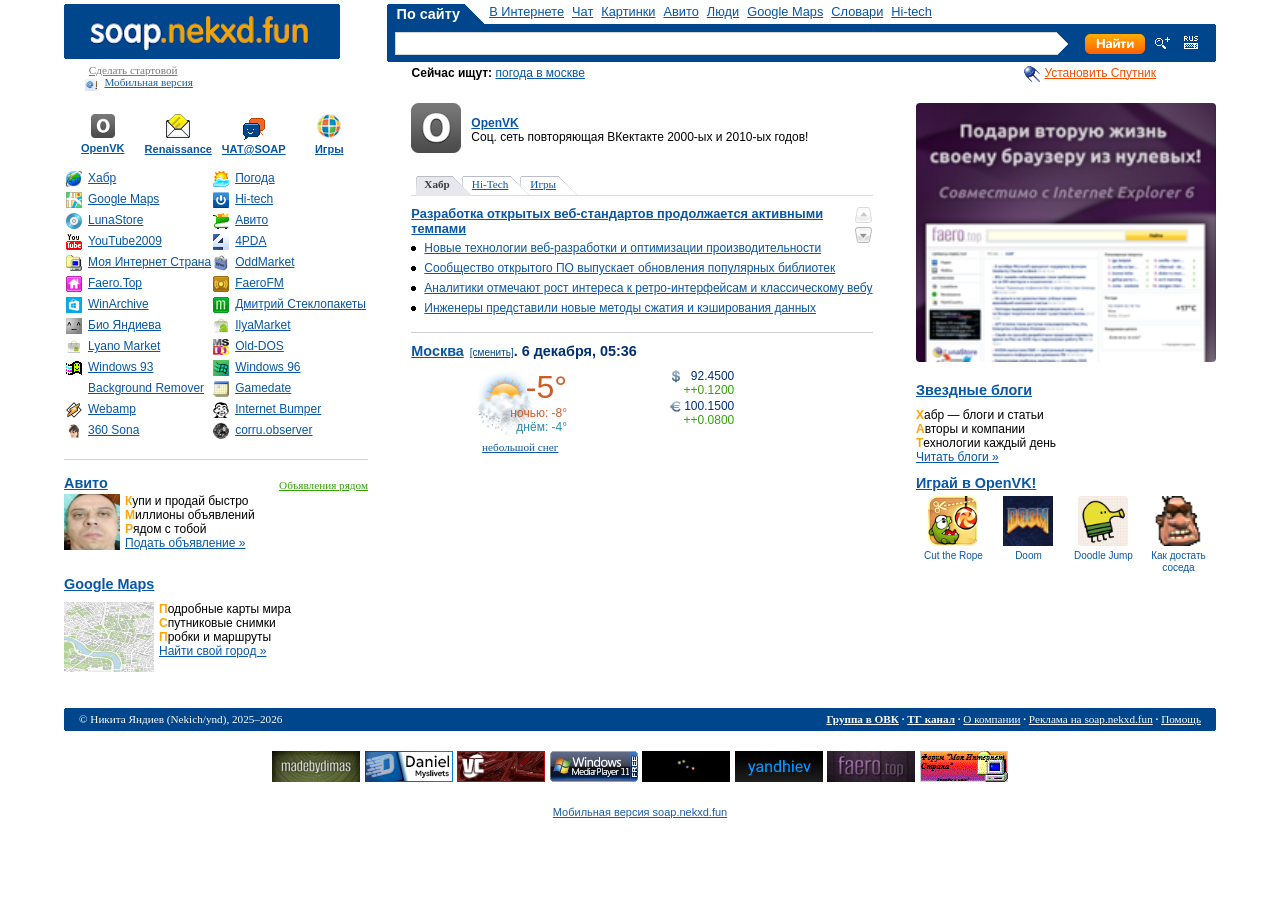
==== commit ef8eca03: "Implement native site search on soap.nekxd.fun, remove external redirects and add site-first search" ====
--- a/index.html
+++ b/index.html
@@ -199,7 +199,8 @@
 						<tr>
 							<td class="bookmarksCell">
 								<ul class="bookmarksList">
-									<li class="current"><div class="tlc"><div><div class="ahold"><a href="search.html?q=">Поиск в Интернете</a></div></div></div></li>
+									<li class="current"><div class="tlc"><div><div class="ahold"><a href="search.html?tab=site&amp;q=">По сайту</a></div></div></div></li>
+									<li class="common"><div class="tlc"><div><div class="ahold"><a href="search.html?tab=int&amp;q=">В Интернете</a></div></div></div></li>
 									<li class="common"><div class="tlc"><div><div class="ahold"><a href="chat.html">Чат</a></div></div></div></li>
 									<li class="common"><div class="tlc"><div><div class="ahold"><a href="search.html?tab=images&amp;q=">Картинки</a></div></div></div></li>
 									<li class="common"><div class="tlc"><div><div class="ahold"><a href="https://www.avito.ru/rossiya?s_query=">Авито</a></div></div></div></li>
@@ -239,7 +240,7 @@
 					</form>
 					<table class="tnorm" width="100%" style="margin-top:4px">
 						<tr>
-							<td style="padding-left:25px"><span id="ttt"><b>Сейчас ищут:</b></span> <a href="search.html?q=%D0%BF%D0%BE%D0%B3%D0%BE%D0%B4%D0%B0">погода в москве</a></td>
+							<td style="padding-left:25px"><span id="ttt"><b>Сейчас ищут:</b></span> <a href="search.html?tab=site&q=%D0%BF%D0%BE%D0%B3%D0%BE%D0%B4%D0%B0">погода в москве</a></td>
 							<td align="right" style="padding-right:60px; text-align:right" class="spu"><a href="https://www.mozilla.org/ru/firefox/new/">Установить Спутник</a></td>
 						</tr>
 					</table>
@@ -541,23 +542,12 @@
 
 <script src="assets/js/common.js"></script>
 <script>
-function isLegacyBrowser() {
-  if (typeof fetch === 'undefined') return true;
-  if (typeof document.documentMode !== 'undefined' || navigator.userAgent.indexOf('MSIE') !== -1) return true;
-  if (navigator.userAgent.indexOf('Android') !== -1 && typeof window.ReadableStream === 'undefined') return true;
-  if (/Opera Mini|Symbian|Series60|NetFront|Windows CE|IEMobile/i.test(navigator.userAgent)) return true;
+function checkMainSearch(f) {
+  if (!f || !f.q || !f.q.value) { if (f && f.q) f.q.focus(); return false; }
+  var q = f.q.value.replace(/^[\s\uFEFF\xA0]+|[\s\uFEFF\xA0]+$/g, '');
+  if (!q) { f.q.focus(); return false; }
+  location.href = 'search.html?tab=site&q=' + encodeURIComponent(q);
   return false;
-}
-function checkMainSearch(f){
-  if(!f.q.value){ f.q.focus(); return false; }
-  var q = f.q.value.replace(/^[\s\uFEFF\xA0]+|[\s\uFEFF\xA0]+$/g, '');
-  if(!q){ f.q.focus(); return false; }
-  var isLocal = location.hostname === 'localhost' || location.hostname === '127.0.0.1' || location.port === '8080' || location.port === '8000';
-  if(isLegacyBrowser() && !isLocal){
-    location.href = 'http://lite.duckduckgo.com/lite/?q=' + encodeURIComponent(q);
-    return false;
-  }
-  return true;
 }
 function setText(el, val) {
   if (!el) return;
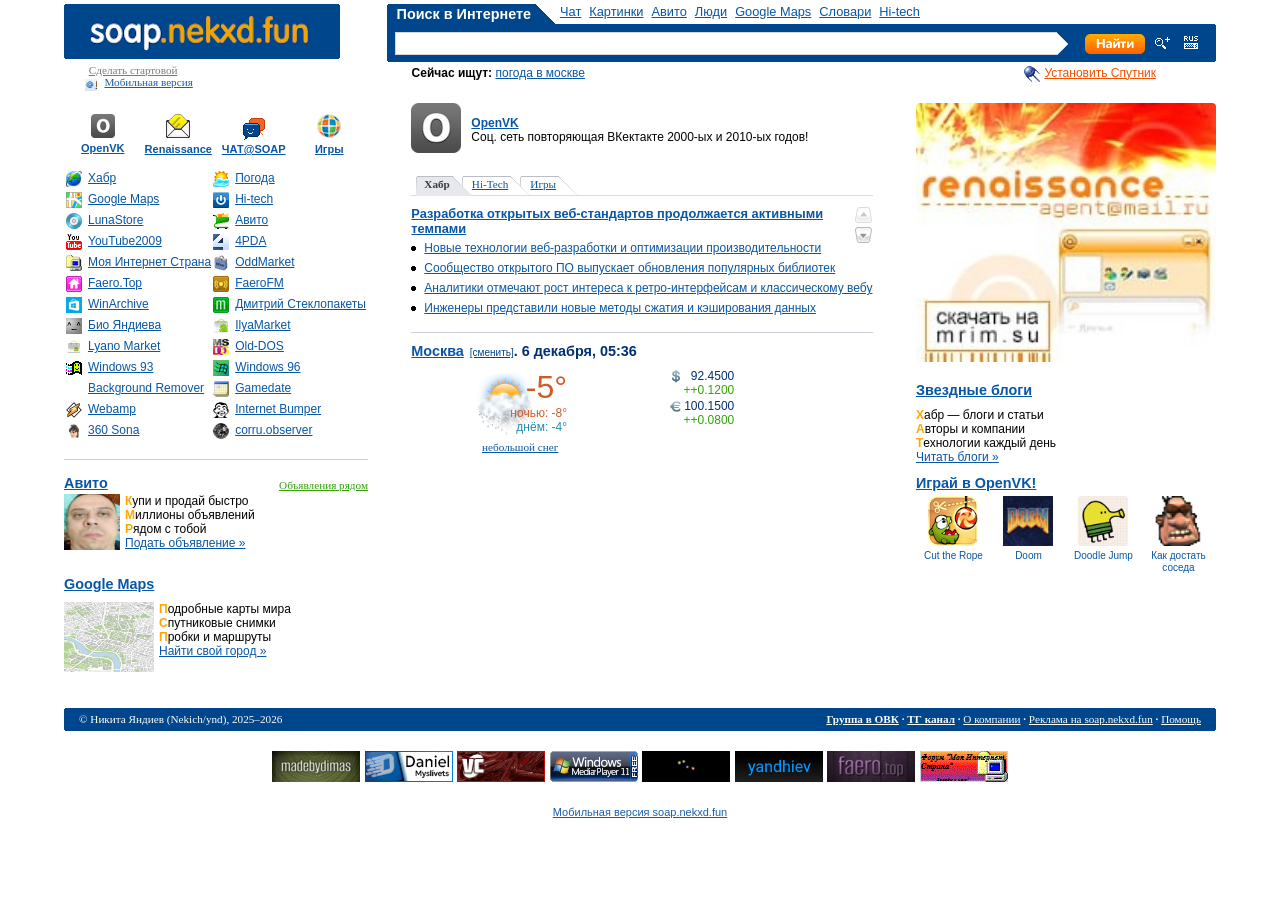
==== commit f0b6a1b5: "Restore standard web search and implement live web search parser" ====
--- a/index.html
+++ b/index.html
@@ -199,8 +199,7 @@
 						<tr>
 							<td class="bookmarksCell">
 								<ul class="bookmarksList">
-									<li class="current"><div class="tlc"><div><div class="ahold"><a href="search.html?tab=site&amp;q=">По сайту</a></div></div></div></li>
-									<li class="common"><div class="tlc"><div><div class="ahold"><a href="search.html?tab=int&amp;q=">В Интернете</a></div></div></div></li>
+									<li class="current"><div class="tlc"><div><div class="ahold"><a href="search.html?q=">Поиск в Интернете</a></div></div></div></li>
 									<li class="common"><div class="tlc"><div><div class="ahold"><a href="chat.html">Чат</a></div></div></div></li>
 									<li class="common"><div class="tlc"><div><div class="ahold"><a href="search.html?tab=images&amp;q=">Картинки</a></div></div></div></li>
 									<li class="common"><div class="tlc"><div><div class="ahold"><a href="https://www.avito.ru/rossiya?s_query=">Авито</a></div></div></div></li>
@@ -240,7 +239,7 @@
 					</form>
 					<table class="tnorm" width="100%" style="margin-top:4px">
 						<tr>
-							<td style="padding-left:25px"><span id="ttt"><b>Сейчас ищут:</b></span> <a href="search.html?tab=site&q=%D0%BF%D0%BE%D0%B3%D0%BE%D0%B4%D0%B0">погода в москве</a></td>
+							<td style="padding-left:25px"><span id="ttt"><b>Сейчас ищут:</b></span> <a href="search.html?q=%D0%BF%D0%BE%D0%B3%D0%BE%D0%B4%D0%B0">погода в москве</a></td>
 							<td align="right" style="padding-right:60px; text-align:right" class="spu"><a href="https://www.mozilla.org/ru/firefox/new/">Установить Спутник</a></td>
 						</tr>
 					</table>
@@ -546,7 +545,7 @@
   if (!f || !f.q || !f.q.value) { if (f && f.q) f.q.focus(); return false; }
   var q = f.q.value.replace(/^[\s\uFEFF\xA0]+|[\s\uFEFF\xA0]+$/g, '');
   if (!q) { f.q.focus(); return false; }
-  location.href = 'search.html?tab=site&q=' + encodeURIComponent(q);
+  location.href = 'search.html?q=' + encodeURIComponent(q);
   return false;
 }
 function setText(el, val) {
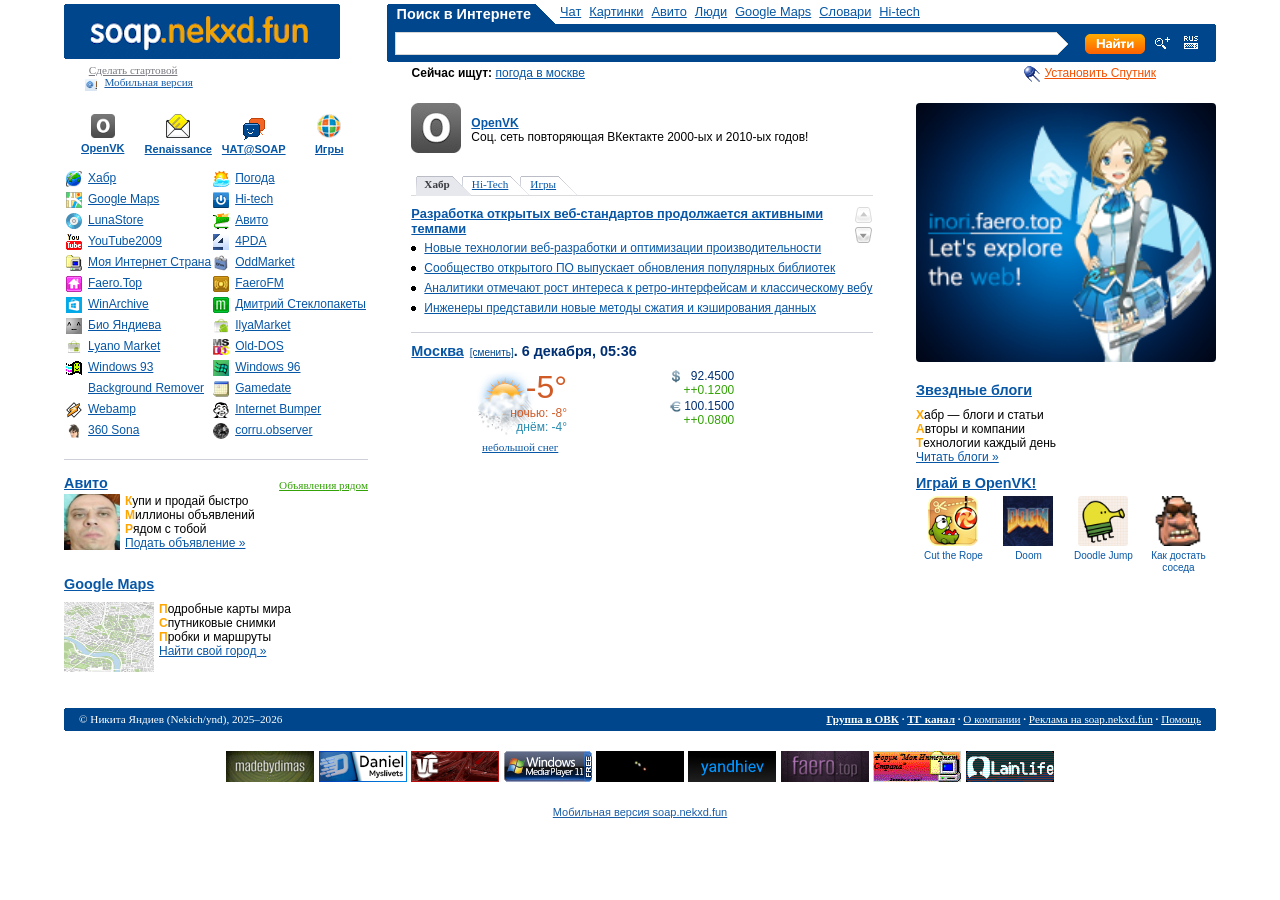
==== commit 01ed9e9c: "Add LainLife 88x31 button and banner to rotator" ====
--- a/index.html
+++ b/index.html
@@ -532,6 +532,7 @@
 <a href="http://nekxd.ru/" target="_blank"><img src="assets/img/badges/old.png" width="88" height="31" alt="NekxdOld" onerror="if(this.src!='http://nekxd.ru/old.png'){this.src='http://nekxd.ru/old.png';}"></a>
 <a href="http://faero.top/" target="_blank"><img src="assets/img/badges/button_faero.gif" alt="Faero.Top" border="0" width="88" height="31" onerror="if(this.src!='http://faero.top/promo/button.gif'){this.src='http://faero.top/promo/button.gif';}"></a>
 <a href="//myintcountry.ru/" target="_blank"><img src="assets/img/badges/myintcountry.gif" width="88" height="31" alt="Ретро портал который обьединяется в себе соцсеть и форум! Работает на 2G! Присоединйся!" title="Ретро портал который обьединяется в себе соцсеть и форум! Работает на 2G! Присоединйся!" border="0" onerror="if(this.src.indexOf('banner.gif')===-1){this.src='//myintcountry.ru/banner.gif';}"></a>
+<a href="https://lainlife.org/" target="_blank"><img src="assets/img/badges/lainlife.gif" width="88" height="31" alt="LainLife" title="LainLife — Мы вернули твой 2007" border="0" onerror="if(this.src.indexOf('files.lainlife.org')===-1){this.src='https://files.lainlife.org/lainlife.gif';}"></a>
 </div>
 
 <div style="text-align:center; padding:0 0 10px; font-size:11px;">
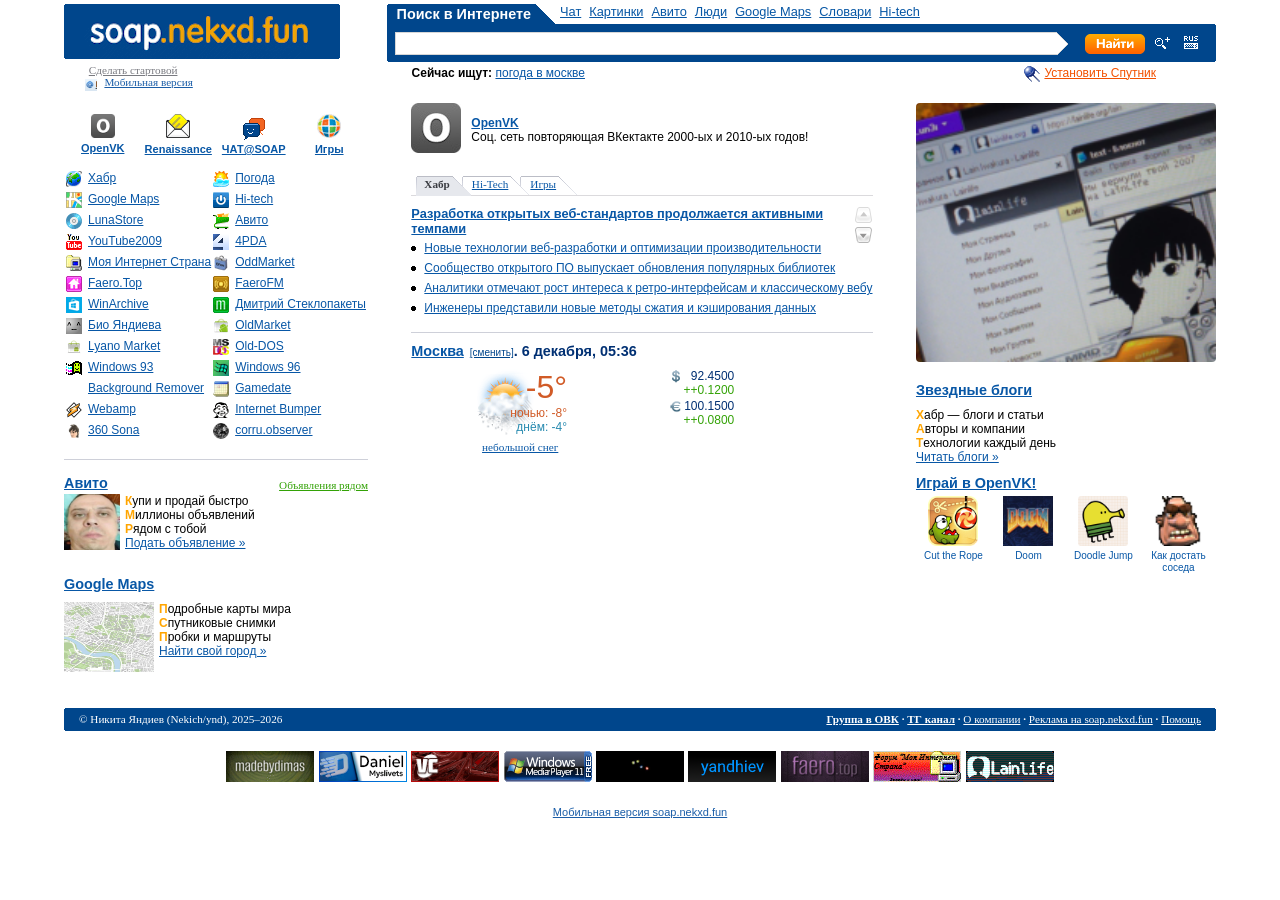
==== commit b93a8899: "Replace IlyaMarket with OldMarket (https://oldmarket.xyz/) across desktop, mobile and search" ====
--- a/index.html
+++ b/index.html
@@ -68,7 +68,7 @@
 .left_block .projects_menu2 .l_winarchive a {background: url(assets/img/custom/winarchive_16.png) 0 0 no-repeat; background-size: 16px 16px;}
 .left_block .projects_menu2 .l_dimas a {background: url(assets/img/custom/dimas_16.png) 0 0 no-repeat; background-size: 16px 16px;}
 .left_block .projects_menu2 .l_nekxd a {background: url(assets/img/custom/nekxd_16.png) 0 0 no-repeat; background-size: 16px 16px;}
-.left_block .projects_menu2 .l_ilyamarket a {background: url(assets/img/custom/ilyamarket_16.png) 0 0 no-repeat; background-size: 16px 16px;}
+.left_block .projects_menu2 .l_oldmarket a {background: url(assets/img/custom/oldmarket_16.png) 0 0 no-repeat; background-size: 16px 16px;}
 .left_block .projects_menu2 .l_lyano a {background: url(assets/img/custom/lyano_16.png) 0 0 no-repeat; background-size: 16px 16px;}
 .left_block .projects_menu2 .l_olddos a {background: url(assets/img/custom/olddos_16.png) 0 0 no-repeat; background-size: 16px 16px;}
 .left_block .projects_menu2 .l_yt2009 a {background: url(assets/img/custom/yt2009_16.png) 0 0 no-repeat; background-size: 16px 16px;}
@@ -318,7 +318,7 @@
 <th> </th>
 <td class="l_nekxd"><a href="http://nekxd.ru/" target="_blank" tabindex="20">Био Яндиева</a></td>
 <th class="center"> </th>
-<td class="l_ilyamarket"><a href="https://ilyamarket.site" target="_blank" tabindex="21">IlyaMarket</a></td>
+<td class="l_oldmarket"><a href="https://oldmarket.xyz/" target="_blank" tabindex="21">OldMarket</a></td>
 <th> </th>
 </tr>
 <tr>
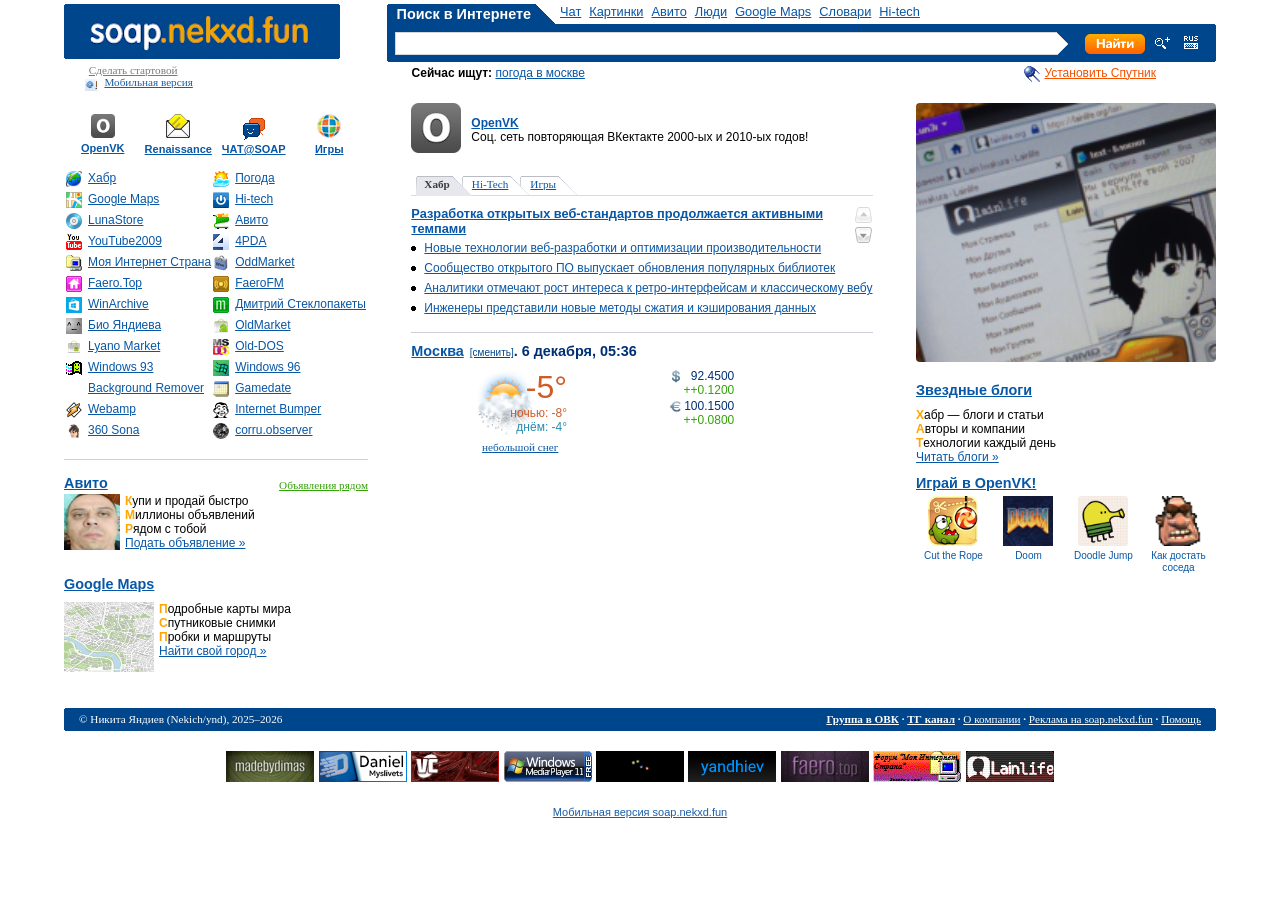
==== commit c00a4b69: "Replace mentions of nekxd.ru with old.ynd.su" ====
--- a/index.html
+++ b/index.html
@@ -316,7 +316,7 @@
 </tr>
 <tr>
 <th> </th>
-<td class="l_nekxd"><a href="http://nekxd.ru/" target="_blank" tabindex="20">Био Яндиева</a></td>
+<td class="l_nekxd"><a href="http://old.ynd.su/" target="_blank" tabindex="20">Био Яндиева</a></td>
 <th class="center"> </th>
 <td class="l_oldmarket"><a href="https://oldmarket.xyz/" target="_blank" tabindex="21">OldMarket</a></td>
 <th> </th>
@@ -527,9 +527,9 @@
 <a href="http://madebydimas.top" target="_blank"><img src="assets/img/badges/button_dimas.gif" width="88" height="31" alt="madebydimas" onerror="if(this.src!='http://madebydimas.top/button.gif'){this.src='http://madebydimas.top/button.gif';}"></a>
 <a href="http://old.myslivets.com" target="_blank"><img src="assets/img/badges/button_myslivets.png" width="88" height="31" alt="myslivets" onerror="if(this.src!='http://myslivets.com/img/button.png'){this.src='http://myslivets.com/img/button.png';}"></a>
 <a href="http://veselcraft.cc/" target="_blank" class="m3-ripple"><img src="assets/img/badges/vc.gif" width="88" height="31" alt="veselcraft" loading="lazy" onerror="if(this.src!='http://veselcraft.cc/images/vc.gif'){this.src='http://veselcraft.cc/images/vc.gif';}"></a>
-<a href="http://nekxd.ru/posuda.mp4" target="_blank"><img src="assets/img/badges/windows-media-player.gif" width="88" height="31" alt="WMP" onerror="if(this.src!='http://nekxd.ru/windows-media-player.gif'){this.src='http://nekxd.ru/windows-media-player.gif';}"></a>
+<a href="http://old.ynd.su/posuda.mp4" target="_blank"><img src="assets/img/badges/windows-media-player.gif" width="88" height="31" alt="WMP" onerror="if(this.src!='http://old.ynd.su/windows-media-player.gif'){this.src='http://old.ynd.su/windows-media-player.gif';}"></a>
 <img src="assets/img/badges/w7-boot.gif" height="31" alt="" onerror="if(this.src!='http://88x31.kate.pet/w7-boot.gif'){this.src='http://88x31.kate.pet/w7-boot.gif';}">
-<a href="http://nekxd.ru/" target="_blank"><img src="assets/img/badges/old.png" width="88" height="31" alt="NekxdOld" onerror="if(this.src!='http://nekxd.ru/old.png'){this.src='http://nekxd.ru/old.png';}"></a>
+<a href="http://old.ynd.su/" target="_blank"><img src="assets/img/badges/old.png" width="88" height="31" alt="NekxdOld" onerror="if(this.src!='http://old.ynd.su/old.png'){this.src='http://old.ynd.su/old.png';}"></a>
 <a href="http://faero.top/" target="_blank"><img src="assets/img/badges/button_faero.gif" alt="Faero.Top" border="0" width="88" height="31" onerror="if(this.src!='http://faero.top/promo/button.gif'){this.src='http://faero.top/promo/button.gif';}"></a>
 <a href="//myintcountry.ru/" target="_blank"><img src="assets/img/badges/myintcountry.gif" width="88" height="31" alt="Ретро портал который обьединяется в себе соцсеть и форум! Работает на 2G! Присоединйся!" title="Ретро портал который обьединяется в себе соцсеть и форум! Работает на 2G! Присоединйся!" border="0" onerror="if(this.src.indexOf('banner.gif')===-1){this.src='//myintcountry.ru/banner.gif';}"></a>
 <a href="https://lainlife.org/" target="_blank"><img src="assets/img/badges/lainlife.gif" width="88" height="31" alt="LainLife" title="LainLife — Мы вернули твой 2007" border="0" onerror="if(this.src.indexOf('files.lainlife.org')===-1){this.src='https://files.lainlife.org/lainlife.gif';}"></a>
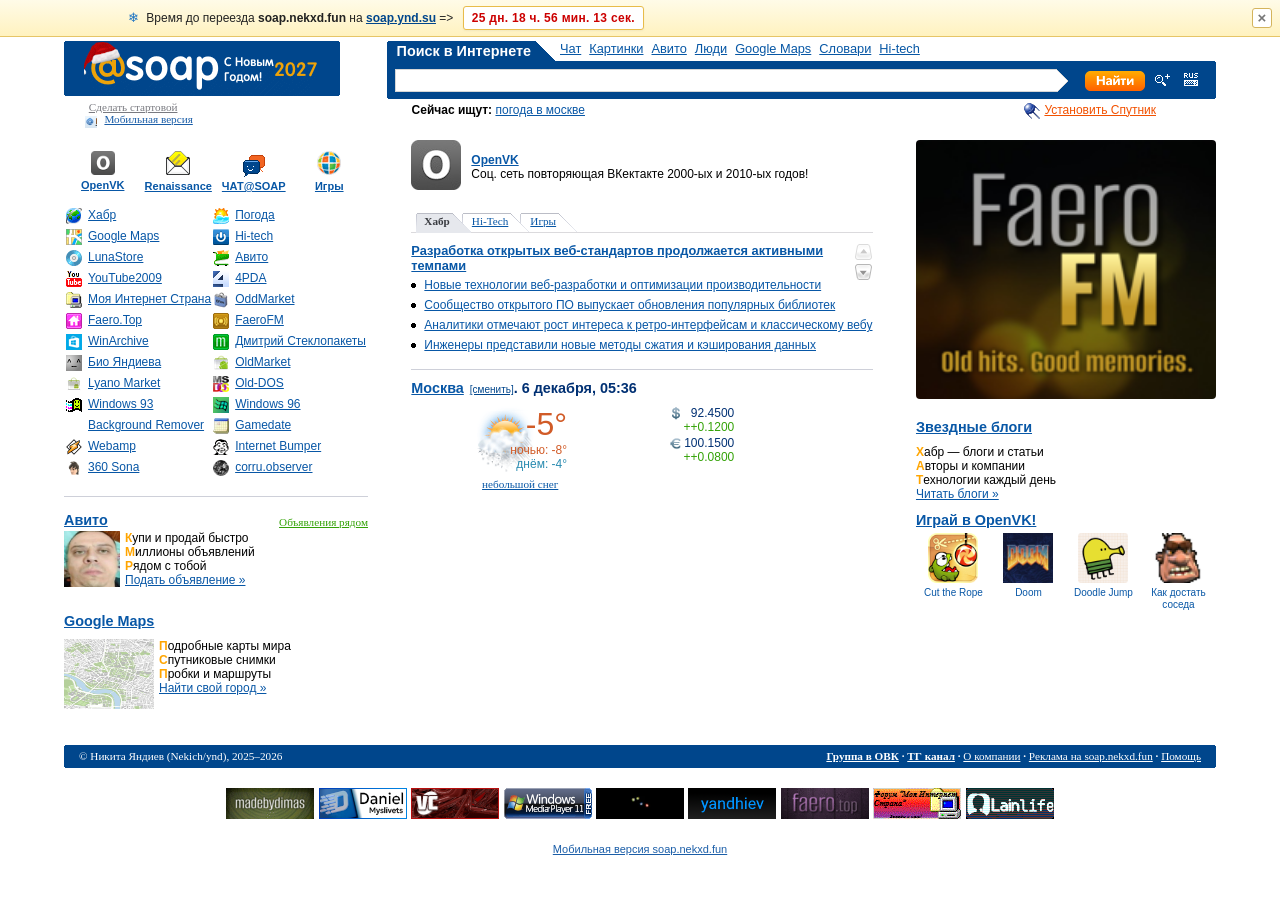
==== commit 182b90da: "Add New Year header theme (logo-xmas.gif) and relocation countdown banner to 2027-01-01 03:33:00 UTC" ====
--- a/index.html
+++ b/index.html
@@ -179,12 +179,22 @@
 </style>
 </head>
 <body>
+<!-- ===================== TOP: RELOCATION COUNTDOWN BANNER ===================== -->
+<div id="relocateBanner" class="relocate-top-banner" style="display:none;">
+  <div class="relocate-banner-inner">
+    <span class="relocate-snow">&#10052;</span>
+    <span class="relocate-text">Время до переезда <b>soap.nekxd.fun</b> на <a href="https://soap.ynd.su" class="relocate-link" target="_blank">soap.ynd.su</a> =&gt;</span>
+    <span id="relocateCountdown" class="relocate-countdown">-- дн. -- ч. -- мин. -- сек.</span>
+    <button type="button" class="relocate-close" id="relocateCloseBtn" title="Закрыть уведомление" aria-label="Закрыть">&times;</button>
+  </div>
+</div>
+
 
 <!-- ===================== TOP: LOGO + SEARCH ===================== -->
 <table class="main_table">
 	<tr>
 		<td class="logo">
-		  <div class="d1"><div class="d2"><div class="d3"><div class="d4" style="text-align: center;"><a href="index.html" style="float: none; width: auto;"><img src="assets/img/ii/r/23logo236px.gif" width="236" height="55" alt="@ SOAP.NEKXD.FUN" title="@ SOAP.NEKXD.FUN" style="margin: 0;" /></a></div></div></div></div>
+		  <div class="d1"><div class="d2"><div class="d3"><div class="d4" style="text-align: center;"><a href="index.html" style="float: none; width: auto;"><img src="assets/img/logo-xmas.gif" onerror="this.onerror=null; this.src='assets/img/ii/r/23logo236px.gif';" width="236" height="55" alt="@ SOAP.NEKXD.FUN — С Новым Годом!" title="@ SOAP.NEKXD.FUN — С Новым Годом!" style="margin: 0;" /></a></div></div></div></div>
 <a href="#" onclick="return false;">Сделать&nbsp;стартовой</a> <a href="m.html" class="ico" style="color: #1b5ea8; margin-left: 6px;" onclick="try{sessionStorage.removeItem('prefer_full');}catch(e){}"><img src="assets/img/icons/mail_top.png" width="12" height="12" alt="" style="vertical-align:middle; margin-right:2px;" />Мобильная&nbsp;версия</a>
       <div class="mw">&nbsp;</div>
 		</td>
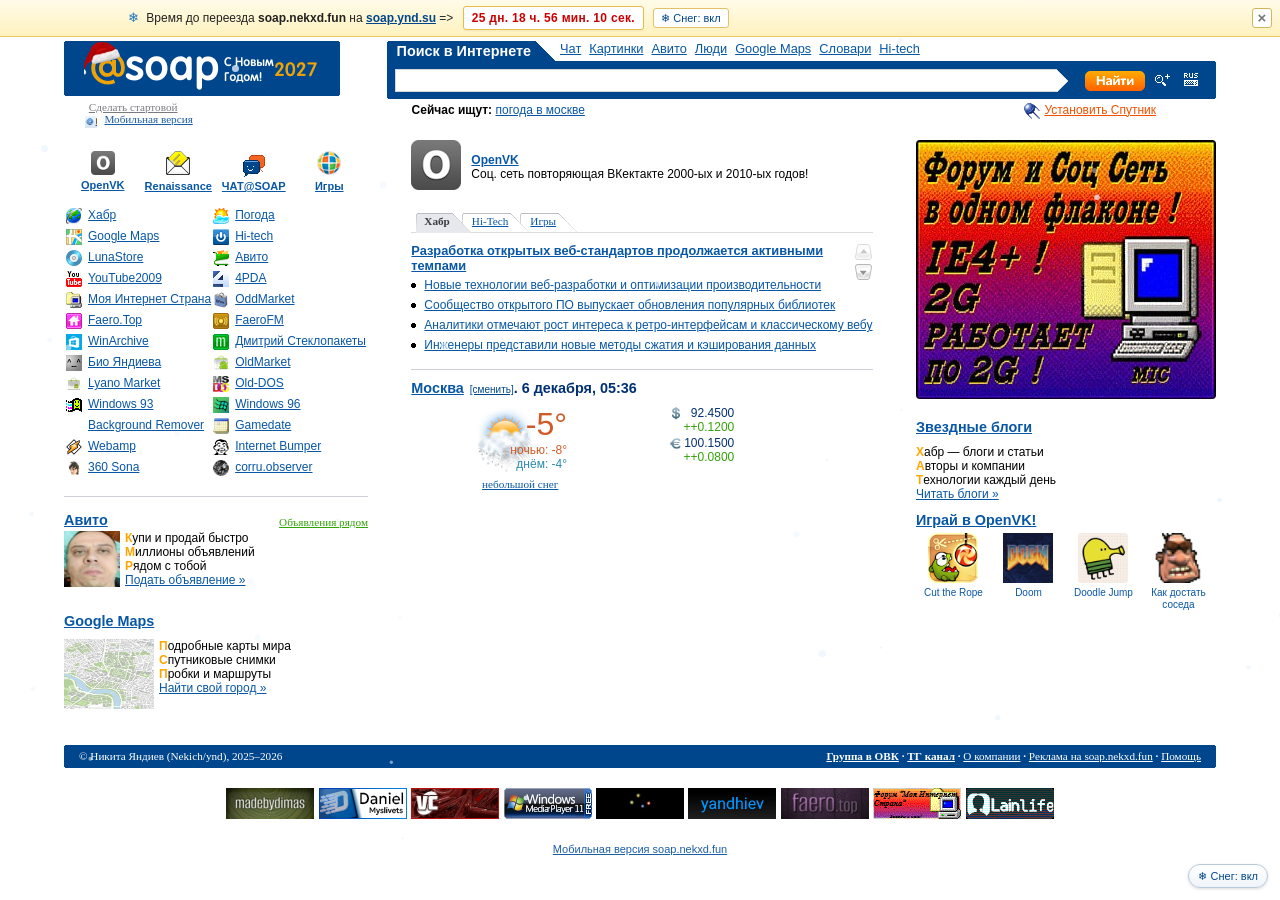
==== commit b5502d53: "Add interactive festive snowfall with toggle switch and persistence" ====
--- a/index.html
+++ b/index.html
@@ -185,6 +185,7 @@
     <span class="relocate-snow">&#10052;</span>
     <span class="relocate-text">Время до переезда <b>soap.nekxd.fun</b> на <a href="https://soap.ynd.su" class="relocate-link" target="_blank">soap.ynd.su</a> =&gt;</span>
     <span id="relocateCountdown" class="relocate-countdown">-- дн. -- ч. -- мин. -- сек.</span>
+    <button type="button" class="snow-banner-toggle" id="snowBannerToggle" title="Включить или выключить снег">❄ Снег</button>
     <button type="button" class="relocate-close" id="relocateCloseBtn" title="Закрыть уведомление" aria-label="Закрыть">&times;</button>
   </div>
 </div>
